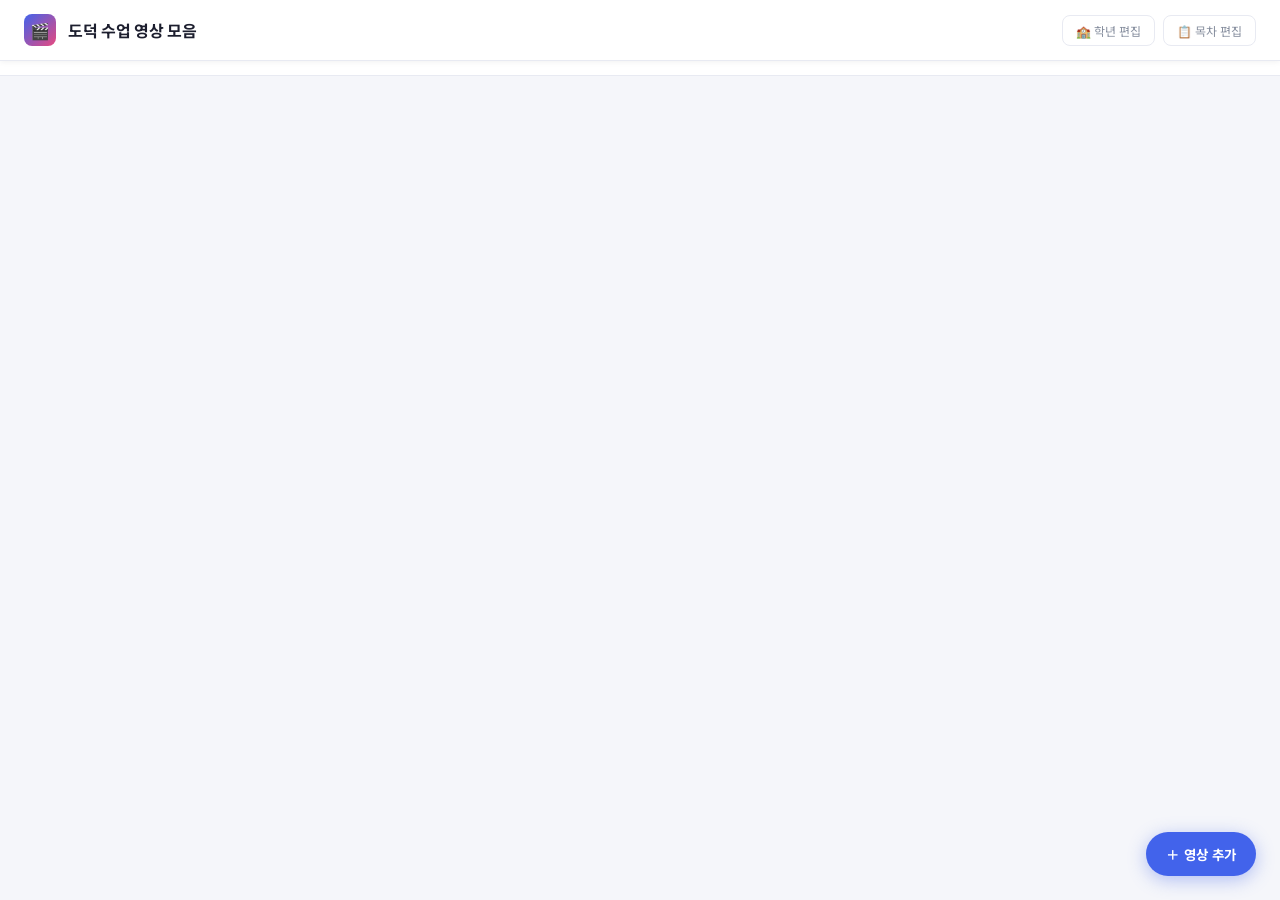
==== index.html @ fd006d8d "Add files via upload" ====
<!DOCTYPE html>
<html lang="ko">
<head>
<meta charset="UTF-8">
<meta name="viewport" content="width=device-width, initial-scale=1.0">
<title>도덕 수업 영상 모음</title>
<link href="https://fonts.googleapis.com/css2?family=Noto+Sans+KR:wght@400;500;700;900&display=swap" rel="stylesheet">
<style>
:root {
  --bg:#f5f6fa; --surface:#fff; --accent:#4263eb; --accent2:#e64980;
  --text:#1c1e2e; --text-muted:#868e9e; --border:#e8eaf2;
  --shadow-sm:0 1px 6px rgba(0,0,0,.06); --shadow-md:0 4px 20px rgba(0,0,0,.09); --r:12px;
}
*{margin:0;padding:0;box-sizing:border-box;}
body{font-family:'Noto Sans KR',sans-serif;background:var(--bg);color:var(--text);min-height:100vh;}

/* ── 헤더 */
header{background:#fff;border-bottom:1px solid var(--border);padding:14px 24px;position:sticky;top:0;z-index:100;box-shadow:var(--shadow-sm);display:flex;align-items:center;gap:12px;}
.logo{width:32px;height:32px;background:linear-gradient(135deg,var(--accent),var(--accent2));border-radius:8px;display:flex;align-items:center;justify-content:center;font-size:16px;flex-shrink:0;}
header h1{font-size:16px;font-weight:700;letter-spacing:-.3px;}
.header-actions{margin-left:auto;display:flex;gap:8px;}
.hdr-btn{background:none;border:1px solid var(--border);border-radius:8px;padding:6px 13px;font-size:12px;color:var(--text-muted);cursor:pointer;font-family:inherit;transition:all .15s;display:flex;align-items:center;gap:5px;}
.hdr-btn:hover{border-color:var(--accent);color:var(--accent);}

/* ── 학년 탭 */
.grade-tabs{background:#fff;border-bottom:1px solid var(--border);padding:14px 24px 0;display:flex;gap:4px;overflow-x:auto;}
.grade-tab{padding:8px 18px;border-radius:8px 8px 0 0;border:1px solid transparent;border-bottom:none;background:transparent;color:var(--text-muted);font-size:13px;font-weight:500;cursor:pointer;font-family:inherit;transition:all .15s;white-space:nowrap;position:relative;bottom:-1px;flex-shrink:0;}
.grade-tab:hover{color:var(--text);background:var(--bg);}
.grade-tab.active{background:var(--bg);border-color:var(--border);color:var(--accent);font-weight:700;}

/* ── 본문 */
main{padding:24px;max-width:1280px;margin:0 auto;}

/* ── 대단원 */
.major-section{margin-bottom:12px;}
.major-header{display:flex;align-items:center;gap:10px;padding:12px 16px;background:#fff;border:1px solid var(--border);border-radius:var(--r);cursor:pointer;user-select:none;transition:box-shadow .15s;}
.major-header:hover{box-shadow:var(--shadow-sm);}
.major-section.open .major-header{border-radius:var(--r) var(--r) 0 0;border-bottom-color:transparent;}
.major-badge{font-size:11px;font-weight:900;padding:3px 10px;border-radius:20px;letter-spacing:.5px;flex-shrink:0;}
.major-title{font-size:15px;font-weight:700;}
.major-count{font-size:11px;color:var(--text-muted);margin-left:auto;flex-shrink:0;}
.major-chevron{font-size:13px;color:var(--text-muted);transition:transform .22s;margin-left:6px;flex-shrink:0;}
.major-section.open .major-chevron{transform:rotate(180deg);}
.major-body{display:none;padding:16px;background:#fff;border:1px solid var(--border);border-top:none;border-radius:0 0 var(--r) var(--r);margin-bottom:28px;}
.major-section.open .major-body{display:block;}
.m0{background:#eef1ff;color:#4263eb;} .m1{background:#fff0f6;color:#c2255c;}
.m2{background:#fff3e0;color:#d4651a;} .m3{background:#ebfbee;color:#2b8a3e;}
.m4{background:#f3e8ff;color:#7048e8;}

/* ── 중단원 */
.minor-section{margin-bottom:22px;padding-left:4px;}
.minor-header{display:flex;align-items:center;gap:8px;margin-bottom:12px;}
.minor-label{font-size:11px;font-weight:700;padding:2px 9px;border-radius:12px;background:var(--bg);border:1px solid var(--border);color:var(--text-muted);flex-shrink:0;}
.minor-title{font-size:14px;font-weight:600;}
.minor-count{font-size:11px;color:var(--text-muted);margin-left:auto;flex-shrink:0;}

/* ── 영상 카드 */
.video-grid{display:grid;grid-template-columns:repeat(auto-fill,minmax(220px,1fr));gap:12px;padding-left:8px;}
.video-card{background:#fff;border:1px solid var(--border);border-radius:var(--r);overflow:hidden;text-decoration:none;color:inherit;transition:transform .18s,box-shadow .18s;display:block;box-shadow:var(--shadow-sm);position:relative;}
.video-card:hover{transform:translateY(-3px);box-shadow:var(--shadow-md);}
.thumb-wrap{position:relative;padding-top:56.25%;background:#eee;overflow:hidden;}
.thumb-wrap img{position:absolute;top:0;left:0;width:100%;height:100%;object-fit:cover;transition:transform .3s;}
.video-card:hover .thumb-wrap img{transform:scale(1.05);}
.play-btn{position:absolute;top:50%;left:50%;transform:translate(-50%,-50%);width:40px;height:40px;background:rgba(0,0,0,.45);border-radius:50%;display:flex;align-items:center;justify-content:center;opacity:0;transition:opacity .18s;backdrop-filter:blur(2px);}
.play-btn svg{width:16px;height:16px;fill:#fff;margin-left:2px;}
.video-card:hover .play-btn{opacity:1;}
.yt-tag{position:absolute;bottom:6px;right:6px;background:rgba(0,0,0,.6);border-radius:3px;padding:2px 5px;font-size:9px;font-weight:700;color:#ff4444;}
.dur-tag{position:absolute;bottom:6px;left:6px;background:rgba(0,0,0,.65);border-radius:3px;padding:2px 6px;font-size:10px;font-weight:700;color:#fff;}
.jisike-preview{display:none;margin-top:9px;border-radius:9px;overflow:hidden;border:1px solid var(--border);}
.jisike-preview.show{display:block;}
.jisike-mock{background:linear-gradient(135deg,#1a3a6b,#2e6db4);color:#fff;font-size:18px;font-weight:900;text-align:center;padding:28px;letter-spacing:1px;}
.jisike-thumb-inner{position:absolute;inset:0;display:flex;flex-direction:column;align-items:center;justify-content:center;gap:6px;}
.jisike-thumb-inner .ji-logo{font-size:18px;font-weight:900;color:#fff;letter-spacing:1px;}
.jisike-thumb-inner .ji-sub{font-size:11px;color:rgba(255,255,255,.7);}
.jisike-badge{position:absolute;bottom:6px;right:6px;background:rgba(26,58,107,.85);border-radius:3px;padding:2px 6px;font-size:9px;font-weight:700;color:#7eb8ff;}
.card-del{position:absolute;top:7px;left:7px;width:26px;height:26px;background:rgba(0,0,0,.55);border:none;border-radius:50%;color:#fff;font-size:16px;line-height:1;cursor:pointer;display:flex;align-items:center;justify-content:center;opacity:0;transition:opacity .18s;z-index:10;}
.video-card:hover .card-del{opacity:1;}
.card-del:hover{background:rgba(210,30,45,.85);}
.card-inner{display:block;text-decoration:none;color:inherit;}
.card-info{padding:11px 12px;}
.card-title{font-size:12.5px;font-weight:500;line-height:1.5;color:var(--text);display:-webkit-box;-webkit-line-clamp:2;-webkit-box-orient:vertical;overflow:hidden;}
.card-sub{margin-top:5px;font-size:10.5px;color:var(--text-muted);}

/* ── 빈 상태 */
.no-video{padding:14px 0 4px 8px;font-size:12.5px;color:var(--text-muted);}
.empty-grade{text-align:center;padding:60px 20px;color:var(--text-muted);}
.empty-grade .ei{font-size:40px;margin-bottom:10px;}

/* ── FAB */
.fab{position:fixed;bottom:24px;right:24px;z-index:200;}
.fab-btn{background:var(--accent);color:#fff;border:none;border-radius:50px;padding:12px 20px;font-size:13.5px;font-weight:700;cursor:pointer;box-shadow:0 4px 18px rgba(66,99,235,.38);transition:transform .18s,box-shadow .18s;font-family:inherit;display:flex;align-items:center;gap:6px;}
.fab-btn:hover{transform:translateY(-2px);box-shadow:0 7px 26px rgba(66,99,235,.46);}

/* ── 모달 공통 */
.backdrop{display:none;position:fixed;inset:0;background:rgba(0,0,0,.38);z-index:400;backdrop-filter:blur(3px);align-items:flex-end;justify-content:center;}
.backdrop.open{display:flex;}
.sheet{background:#fff;border-radius:18px 18px 0 0;padding:18px 20px 34px;width:100%;max-width:540px;animation:up .24s ease;max-height:92vh;overflow-y:auto;}
@keyframes up{from{transform:translateY(50px);opacity:0}to{transform:translateY(0);opacity:1}}
.drag-handle{width:34px;height:4px;background:#dde1ef;border-radius:2px;margin:0 auto 16px;}
.sheet h2{font-size:15px;font-weight:700;margin-bottom:14px;}
.field-label{display:block;font-size:10.5px;font-weight:700;color:var(--text-muted);letter-spacing:.4px;text-transform:uppercase;margin-top:12px;margin-bottom:4px;}
.field{width:100%;background:var(--bg);border:1px solid var(--border);border-radius:9px;color:var(--text);padding:10px 12px;font-size:13.5px;font-family:inherit;outline:none;transition:border-color .15s;}
.field:focus{border-color:var(--accent);}
.field::placeholder{color:#c4c8d8;}
.thumb-preview{display:none;margin-top:9px;border-radius:9px;overflow:hidden;border:1px solid var(--border);}
.thumb-preview.show{display:block;}
.thumb-preview img{width:100%;display:block;}
.thumb-preview-label{padding:7px 11px;font-size:11px;color:var(--text-muted);background:var(--bg);}
.btn-row{display:flex;gap:8px;margin-top:16px;}
.btn-ok{flex:1;background:var(--accent);color:#fff;border:none;border-radius:9px;padding:11px;font-size:13.5px;font-weight:700;cursor:pointer;font-family:inherit;transition:opacity .15s;}
.btn-ok:hover{opacity:.85;}
.btn-ok:disabled{opacity:.5;cursor:not-allowed;}
.btn-cancel{background:var(--bg);border:1px solid var(--border);color:var(--text-muted);border-radius:9px;padding:11px 16px;font-size:13.5px;cursor:pointer;font-family:inherit;}

/* ── 목차 편집 */
.toc-grade-tabs{display:flex;gap:6px;margin-bottom:14px;flex-wrap:wrap;}
.toc-gtab{padding:5px 13px;border-radius:20px;border:1px solid var(--border);background:transparent;font-size:12px;cursor:pointer;font-family:inherit;color:var(--text-muted);transition:all .15s;}
.toc-gtab.active{background:var(--accent);color:#fff;border-color:var(--accent);}
.toc-major-block{margin-bottom:14px;background:var(--bg);border:1px solid var(--border);border-radius:10px;overflow:hidden;}
.toc-major-row{display:flex;align-items:center;gap:8px;padding:10px 12px;border-bottom:1px solid var(--border);background:#fff;}
.toc-major-num{font-size:11px;font-weight:700;color:var(--text-muted);min-width:28px;}
.toc-major-input{flex:1;background:transparent;border:none;font-size:13.5px;font-family:inherit;color:var(--text);outline:none;font-weight:600;}
.toc-major-input::placeholder{color:#c4c8d8;}
.toc-del-btn{background:none;border:none;color:#ccc;font-size:18px;cursor:pointer;padding:0 2px;line-height:1;}
.toc-del-btn:hover{color:var(--accent2);}
.toc-minor-list{padding:8px 10px;display:flex;flex-direction:column;gap:6px;}
.toc-minor-row{display:flex;align-items:center;gap:6px;background:#fff;border:1px solid var(--border);border-radius:8px;padding:8px 10px;}
.toc-minor-num{font-size:10.5px;font-weight:700;color:var(--text-muted);min-width:32px;}
.toc-minor-input{flex:1;background:transparent;border:none;font-size:12.5px;font-family:inherit;color:var(--text);outline:none;}
.toc-minor-input::placeholder{color:#c4c8d8;}
.toc-add-minor{width:100%;background:none;border:1px dashed var(--border);border-radius:8px;padding:7px;font-size:12px;color:var(--text-muted);cursor:pointer;font-family:inherit;transition:all .15s;}
.toc-add-minor:hover{border-color:var(--accent);color:var(--accent);}
.toc-add-major{width:100%;background:none;border:1px dashed var(--border);border-radius:10px;padding:10px;font-size:13px;color:var(--text-muted);cursor:pointer;font-family:inherit;transition:all .15s;margin-bottom:14px;}
.toc-add-major:hover{border-color:var(--accent);color:var(--accent);}

/* ── 학년 편집 */
.grade-list{display:flex;flex-direction:column;gap:7px;margin-bottom:12px;}
.grade-item{display:flex;align-items:center;gap:8px;background:var(--bg);border:1px solid var(--border);border-radius:9px;padding:10px 12px;}
.grade-item input{flex:1;background:transparent;border:none;font-size:13.5px;font-family:inherit;color:var(--text);outline:none;}
.grade-item input::placeholder{color:#c4c8d8;}
.grade-add-btn{width:100%;background:none;border:1px dashed var(--border);border-radius:9px;padding:10px;font-size:13px;color:var(--text-muted);cursor:pointer;font-family:inherit;transition:all .15s;}
.grade-add-btn:hover{border-color:var(--accent);color:var(--accent);}

@media(max-width:600px){
  main{padding:16px;} header{padding:12px 16px;} .grade-tabs{padding:12px 16px 0;}
  .video-grid{grid-template-columns:repeat(auto-fill,minmax(160px,1fr));gap:10px;}
}
</style>
</head>
<body>

<header>
  <div class="logo">🎬</div>
  <h1>도덕 수업 영상 모음</h1>
  <div class="header-actions">
    <button class="hdr-btn" onclick="openGradeEdit()">🏫 학년 편집</button>
    <button class="hdr-btn" onclick="openToc()">📋 목차 편집</button>
  </div>
</header>

<div class="grade-tabs" id="gradeTabs"></div>
<main id="mainArea"></main>

<div class="fab">
  <button class="fab-btn" onclick="openAddVideo()">＋ 영상 추가</button>
</div>

<!-- 영상 추가 모달 -->
<div class="backdrop" id="addModal" onclick="bdClick(event,'addModal')">
  <div class="sheet">
    <div class="drag-handle"></div>
    <h2>🎬 영상 추가하기</h2>
    <label class="field-label">영상 URL (YouTube 또는 지식채널e)</label>
    <input class="field" id="urlInput" placeholder="https://youtu.be/... 또는 https://jisike.ebs.co.kr/..." oninput="onUrlInput(this.value)">
    <div class="thumb-preview" id="thumbPreview">
      <img id="thumbImg" src="" alt="">
      <div class="thumb-preview-label">썸네일 미리보기</div>
    </div>
    <div class="jisike-preview" id="jisikePreview">
      <div class="jisike-mock">📺 지식채널e</div>
      <div class="thumb-preview-label">지식채널e 링크로 연결됩니다</div>
    </div>
    <label class="field-label">학년</label>
    <select class="field" id="gradeSelect" onchange="onGradeSelectChange()"></select>
    <label class="field-label">대단원</label>
    <select class="field" id="majorSelect" onchange="onMajorSelectChange()"></select>
    <label class="field-label">중단원</label>
    <select class="field" id="minorSelect"></select>
    <label class="field-label">영상 제목 (비워두면 자동)</label>
    <input class="field" id="titleInput" placeholder="직접 입력하거나 비워두세요">
    <label class="field-label">영상 길이 (예: 3:25 또는 12:08)</label>
    <input class="field" id="durationInput" placeholder="mm:ss 형식으로 입력">
    <div class="btn-row">
      <button class="btn-cancel" onclick="closeModal('addModal')">취소</button>
      <button class="btn-ok" id="saveVideoBtn" onclick="doAddVideo()">저장하기 💾</button>
    </div>
  </div>
</div>

<!-- 목차 편집 모달 -->
<div class="backdrop" id="tocModal" onclick="bdClick(event,'tocModal')">
  <div class="sheet">
    <div class="drag-handle"></div>
    <h2>📋 목차 편집</h2>
    <p style="font-size:12px;color:var(--text-muted);margin-bottom:14px;">대단원·중단원 이름을 수정하고 추가·삭제할 수 있어요.</p>
    <div class="toc-grade-tabs" id="tocGradeTabs"></div>
    <button class="toc-add-major" onclick="addMajor()">＋ 대단원 추가</button>
    <div id="tocBody"></div>
    <div class="btn-row">
      <button class="btn-cancel" onclick="closeModal('tocModal')">취소</button>
      <button class="btn-ok" onclick="saveToc()">저장하기 ✅</button>
    </div>
  </div>
</div>

<!-- 학년 편집 모달 -->
<div class="backdrop" id="gradeModal" onclick="bdClick(event,'gradeModal')">
  <div class="sheet">
    <div class="drag-handle"></div>
    <h2>🏫 학년 편집</h2>
    <p style="font-size:12px;color:var(--text-muted);margin-bottom:14px;">학년 이름을 수정하거나 추가·삭제할 수 있어요.</p>
    <div class="grade-list" id="gradeList"></div>
    <button class="grade-add-btn" onclick="addGradeItem()">＋ 학년 추가</button>
    <div class="btn-row">
      <button class="btn-cancel" onclick="closeModal('gradeModal')">취소</button>
      <button class="btn-ok" onclick="saveGrades()">저장하기 ✅</button>
    </div>
  </div>
</div>

<!-- Firebase SDK (module) -->
<script type="module">
import { initializeApp } from 'https://www.gstatic.com/firebasejs/10.12.0/firebase-app.js';
import {
  getFirestore, doc, getDoc, setDoc,
  collection, addDoc, deleteDoc, onSnapshot
} from 'https://www.gstatic.com/firebasejs/10.12.0/firebase-firestore.js';

const app = initializeApp({
  apiKey: "AIzaSyD_DEKiwYD2MvGQxez80llnOGEmkyY2A1Q",
  authDomain: "school-notebook-multi.firebaseapp.com",
  projectId: "school-notebook-multi",
  storageBucket: "school-notebook-multi.firebasestorage.app",
  messagingSenderId: "78709255917",
  appId: "1:78709255917:web:e69cf4da157053ee7a26e4"
});
const db = getFirestore(app);

// ── 상태
let grades = ['중학교 2학년', '중학교 3학년'];
let toc = [
  [ // 중2 비상교육 도덕① 2022개정
    { major:'Ⅰ. 자신과의 관계',       minors:['1. 자아와 도덕적인 삶','2. 도덕적인 사람의 모습','3. 행복과 도덕'] },
    { major:'Ⅱ. 타인과의 관계',       minors:['1. 바람직한 가정의 모습','2. 우정의 소중함','3. 가상공간과 타인 존중'] },
    { major:'Ⅲ. 사회·공동체와의 관계', minors:['1. 인권의 보편성','2. 다양한 문화와 종교의 공존','3. 통일의 의미와 가치'] },
    { major:'Ⅳ. 자연과의 관계',       minors:['1. 생명을 존중하는 삶'] },
  ],
  [ // 중3 미래엔 도덕② 2015개정
    { major:'Ⅰ. 타인과의 관계',          minors:['1. 정보 통신 윤리','2. 평화적 갈등 해결','3. 폭력의 문제'] },
    { major:'Ⅱ. 사회·공동체와의 관계',   minors:['1. 도덕적 시민','2. 사회 정의','3. 북한 이해','4. 통일 윤리 의식'] },
    { major:'Ⅲ. 자연·초월과의 관계',     minors:['1. 자연관','2. 과학과 윤리','3. 삶의 소중함'] },
  ],
];
let videos = [];
let curGrade = 0;
let tocEditGrade = 0;
let tocDraft = [];
let gradesDraft = [];
const BADGE = ['m0','m1','m2','m3','m4'];

// ══ Firestore ══
async function loadConfig() {
  try {
    const snap = await getDoc(doc(db,'moral_videos','config'));
    if (snap.exists()) {
      const d = snap.data();
      if (d.grades?.length) grades = d.grades;
      if (d.toc?.length)    toc    = d.toc;
    } else {
      await saveConfig();
    }
  } catch(e) { console.error('config 로드 실패',e); }
}
async function saveConfig() {
  await setDoc(doc(db,'moral_videos','config'), { grades, toc });
}
function subscribeVideos() {
  onSnapshot(collection(db,'moral_videos_list'), snap => {
    videos = snap.docs.map(d => ({ id:d.id, ...d.data() }));
    renderMain();
  });
}

// ══ 렌더 ══
function renderGradeTabs() {
  document.getElementById('gradeTabs').innerHTML = grades.map((g,i) =>
    `<button class="grade-tab${i===curGrade?' active':''}" onclick="switchGrade(${i},this)">${g}</button>`
  ).join('');
}

function renderMain() {
  const majors = toc[curGrade] || [];
  if (!majors.length) {
    document.getElementById('mainArea').innerHTML =
      `<div class="empty-grade"><div class="ei">📭</div><div>목차가 없어요 — 목차 편집에서 추가해보세요</div></div>`;
    return;
  }
  document.getElementById('mainArea').innerHTML = majors.map((m, mi) => {
    const hasSubs = m.minors?.length > 0;
    const totalVids = videos.filter(v => v.gi===curGrade && v.mi===mi).length;
    let inner = '';
    if (hasSubs) {
      inner = m.minors.map((sName, si) => {
        const vids = videos
          .filter(v => v.gi===curGrade && v.mi===mi && v.si===si)
          .sort((a,b) => (a.durSec||99999) - (b.durSec||99999));
        return `
          <div class="minor-section">
            <div class="minor-header">
              <span class="minor-label">${sName.split('.')[0].trim()}</span>
              <span class="minor-title">${sName.replace(/^\d+\.\s*/,'')}</span>
              <span class="minor-count">영상 ${vids.length}개</span>
            </div>
            <div class="video-grid">
              ${vids.length ? vids.map(v=>cardHtml(v,sName)).join('') : `<div class="no-video">아직 등록된 영상이 없어요</div>`}
            </div>
          </div>`;
      }).join('');
    } else {
      const vids = videos
        .filter(v => v.gi===curGrade && v.mi===mi)
        .sort((a,b) => (a.durSec||99999) - (b.durSec||99999));
      inner = `<div class="video-grid">${vids.length ? vids.map(v=>cardHtml(v,'')).join('') : `<div class="no-video">아직 등록된 영상이 없어요</div>`}</div>`;
    }
    return `
      <div class="major-section" id="major-${curGrade}-${mi}">
        <div class="major-header" onclick="toggleMajor('major-${curGrade}-${mi}')">
          <span class="major-badge ${BADGE[mi%5]}">${roman(mi+1)}</span>
          <span class="major-title">${m.major.replace(/^[Ⅰ-Ⅹ]+\.\s*/,'')}</span>
          <span class="major-count">영상 ${totalVids}개</span>
          <span class="major-chevron">▼</span>
        </div>
        <div class="major-body">${inner}</div>
      </div>`;
  }).join('');
}

function cardHtml(v, subName) {
  const durTag = v.duration ? `<span class="dur-tag">⏱ ${v.duration}</span>` : '';
  const isYt = v.type === 'youtube' || v.videoId;
  const href = isYt ? `https://youtu.be/${v.videoId}` : v.url;
  const thumbContent = isYt
    ? `<img src="https://img.youtube.com/vi/${v.videoId}/mqdefault.jpg" loading="lazy">
       <div class="play-btn"><svg viewBox="0 0 24 24"><path d="M8 5v14l11-7z"/></svg></div>
       <span class="yt-tag">YouTube</span>`
    : `<div class="jisike-thumb-inner">
         <span class="ji-logo">📺 지식채널e</span>
         <span class="ji-sub">클릭하면 EBS로 이동합니다</span>
       </div>
       <span class="jisike-badge">EBS</span>`;
  const wrapStyle = isYt ? '' : ' style="background:linear-gradient(135deg,#1a3a6b,#2e6db4);"';
  return `
    <div class="video-card">
      <button class="card-del" onclick="deleteVideo('${v.id}')" title="삭제">×</button>
      <a class="card-inner" href="${href}" target="_blank">
        <div class="thumb-wrap"${wrapStyle}>
          ${thumbContent}
          ${durTag}
        </div>
        <div class="card-info">
          <div class="card-title">${v.title}</div>
          ${subName ? `<div class="card-sub">${subName}</div>` : ''}
        </div>
      </a>
    </div>`;
}

function roman(n) {
  return ['Ⅰ','Ⅱ','Ⅲ','Ⅳ','Ⅴ','Ⅵ','Ⅶ','Ⅷ','Ⅸ','Ⅹ'][n-1] || n;
}

function toggleMajor(id) {
  document.getElementById(id)?.classList.toggle('open');
}

// ══ 학년 탭 전환 ══
function switchGrade(idx) {
  curGrade = idx;
  document.querySelectorAll('.grade-tab').forEach((t,i)=>t.classList.toggle('active',i===idx));
  renderMain();
}

// ══ 영상 추가 ══
function openAddVideo() {
  document.getElementById('urlInput').value = '';
  document.getElementById('titleInput').value = '';
  document.getElementById('durationInput').value = '';
  document.getElementById('thumbPreview').classList.remove('show');
  document.getElementById('jisikePreview').classList.remove('show');
  fillGradeSelect();
  openModal('addModal');
}
function fillGradeSelect() {
  document.getElementById('gradeSelect').innerHTML = grades.map((g,i)=>`<option value="${i}">${g}</option>`).join('');
  document.getElementById('gradeSelect').value = curGrade;
  fillMajorSelect();
}
function onGradeSelectChange() { fillMajorSelect(); }
function fillMajorSelect() {
  const gi = +document.getElementById('gradeSelect').value;
  document.getElementById('majorSelect').innerHTML = (toc[gi]||[]).map((m,i)=>`<option value="${i}">${m.major}</option>`).join('');
  fillMinorSelect();
}
function onMajorSelectChange() { fillMinorSelect(); }
function fillMinorSelect() {
  const gi = +document.getElementById('gradeSelect').value;
  const mi = +document.getElementById('majorSelect').value;
  const subs = toc[gi]?.[mi]?.minors || [];
  document.getElementById('minorSelect').innerHTML = subs.length
    ? subs.map((s,i)=>`<option value="${i}">${s}</option>`).join('')
    : '<option value="0">해당 없음</option>';
}
function onUrlInput(val) {
  const url = val.trim();
  const ytId = extractYoutubeId(url);
  const isEbs = url.includes('ebs.co.kr');
  const thumbBox  = document.getElementById('thumbPreview');
  const jisikeBox = document.getElementById('jisikePreview');
  if (ytId) {
    document.getElementById('thumbImg').src = `https://img.youtube.com/vi/${ytId}/mqdefault.jpg`;
    thumbBox.classList.add('show'); jisikeBox.classList.remove('show');
  } else if (isEbs) {
    thumbBox.classList.remove('show'); jisikeBox.classList.add('show');
  } else {
    thumbBox.classList.remove('show'); jisikeBox.classList.remove('show');
  }
}
function extractYoutubeId(url) {
  for (const p of [/youtu\.be\/([^?&\s]+)/,/[?&]v=([^&\s]+)/,/shorts\/([^?/\s]+)/]) {
    const m=url.match(p); if(m) return m[1];
  }
  return null;
}
async function doAddVideo() {
  const url = document.getElementById('urlInput').value.trim();
  if (!url) { alert('URL을 입력해주세요.'); return; }
  const ytId = extractYoutubeId(url);
  const type = ytId ? 'youtube' : 'external';
  const gi = +document.getElementById('gradeSelect').value;
  const mi = +document.getElementById('majorSelect').value;
  const si = +document.getElementById('minorSelect').value;
  const title = document.getElementById('titleInput').value.trim() || '제목 없음';
  const duration = document.getElementById('durationInput').value.trim();
  const durSec = parseDuration(duration);
  const btn = document.getElementById('saveVideoBtn');
  btn.textContent='저장 중...'; btn.disabled=true;
  try {
    const data = { gi, mi, si, type, url, title, duration, durSec };
    if (ytId) data.videoId = ytId;
    await addDoc(collection(db,'moral_videos_list'), data);
    closeModal('addModal');
    curGrade = gi;
    renderGradeTabs();
  } catch(e) { alert('저장 실패: '+e.message); }
  finally { btn.textContent='저장하기 💾'; btn.disabled=false; }
}

// mm:ss 또는 h:mm:ss → 초
function parseDuration(str) {
  if (!str) return 99999; // 시간 없으면 맨 뒤로
  const parts = str.split(':').map(Number);
  if (parts.length === 2) return parts[0]*60 + parts[1];
  if (parts.length === 3) return parts[0]*3600 + parts[1]*60 + parts[2];
  return 99999;
}
async function deleteVideo(id) {
  const v = videos.find(v=>v.id===id);
  if (!v || !confirm(`"${v.title}" 영상을 삭제할까요?`)) return;
  try { await deleteDoc(doc(db,'moral_videos_list',id)); }
  catch(e) { alert('삭제 실패: '+e.message); }
}

// ══ 목차 편집 ══
function openToc() {
  tocDraft = toc.map(g=>g.map(m=>({ major:m.major, minors:[...m.minors] })));
  tocEditGrade = 0;
  renderTocGradeTabs();
  renderTocBody();
  openModal('tocModal');
}
function renderTocGradeTabs() {
  document.getElementById('tocGradeTabs').innerHTML = grades.map((g,i)=>
    `<button class="toc-gtab${i===tocEditGrade?' active':''}" onclick="switchTocGrade(${i},this)">${g}</button>`
  ).join('');
}
function switchTocGrade(idx, el) {
  saveTocInputs();
  tocEditGrade = idx;
  document.querySelectorAll('.toc-gtab').forEach(t=>t.classList.remove('active'));
  el.classList.add('active');
  renderTocBody();
}
function saveTocInputs() {
  const blocks = document.querySelectorAll('.toc-major-block');
  tocDraft[tocEditGrade] = Array.from(blocks).map(block => ({
    major: block.querySelector('.toc-major-input').value.trim(),
    minors: Array.from(block.querySelectorAll('.toc-minor-input')).map(i=>i.value.trim()).filter(Boolean)
  }));
}
function renderTocBody() {
  const g = tocDraft[tocEditGrade] || [];
  document.getElementById('tocBody').innerHTML = g.map((m,mi) => `
    <div class="toc-major-block" data-mi="${mi}">
      <div class="toc-major-row">
        <span class="toc-major-num">${roman(mi+1)}</span>
        <input class="toc-major-input" value="${m.major}" placeholder="대단원 이름">
        <button class="toc-del-btn" onclick="delMajor(${mi})">×</button>
      </div>
      <div class="toc-minor-list">
        ${m.minors.map((s,si)=>`
          <div class="toc-minor-row">
            <span class="toc-minor-num">${si+1}</span>
            <input class="toc-minor-input" value="${s}" placeholder="중단원 이름">
            <button class="toc-del-btn" onclick="delMinor(${mi},${si})">×</button>
          </div>`).join('')}
        <button class="toc-add-minor" onclick="addMinor(${mi})">＋ 중단원 추가</button>
      </div>
    </div>`).join('');
}
function addMajor() {
  saveTocInputs();
  if (!tocDraft[tocEditGrade]) tocDraft[tocEditGrade]=[];
  tocDraft[tocEditGrade].push({ major:'', minors:[] });
  renderTocBody();
  const ins = document.querySelectorAll('.toc-major-input');
  if (ins.length) ins[ins.length-1].focus();
}
function delMajor(mi) { saveTocInputs(); tocDraft[tocEditGrade].splice(mi,1); renderTocBody(); }
function addMinor(mi) {
  saveTocInputs();
  tocDraft[tocEditGrade][mi].minors.push('');
  renderTocBody();
  const rows = document.querySelectorAll(`.toc-major-block[data-mi="${mi}"] .toc-minor-input`);
  if (rows.length) rows[rows.length-1].focus();
}
function delMinor(mi,si) { saveTocInputs(); tocDraft[tocEditGrade][mi].minors.splice(si,1); renderTocBody(); }
async function saveToc() {
  saveTocInputs();
  toc = tocDraft.map(g=>g.filter(m=>m.major).map(m=>({ major:m.major, minors:m.minors.filter(s=>s) })));
  closeModal('tocModal');
  try { await saveConfig(); } catch(e) { console.error(e); }
  fillMajorSelect();
  renderMain();
}

// ══ 학년 편집 ══
function openGradeEdit() {
  gradesDraft = [...grades];
  renderGradeList();
  openModal('gradeModal');
}
function renderGradeList() {
  document.getElementById('gradeList').innerHTML = gradesDraft.map((g,i)=>`
    <div class="grade-item">
      <input value="${g}" placeholder="학년 이름 (예: 중학교 2학년)">
      <button class="toc-del-btn" onclick="delGradeItem(${i})">×</button>
    </div>`).join('');
}
function addGradeItem() {
  saveGradeInputs();
  gradesDraft.push('');
  renderGradeList();
  const ins = document.querySelectorAll('#gradeList input');
  if (ins.length) ins[ins.length-1].focus();
}
function delGradeItem(i) { saveGradeInputs(); gradesDraft.splice(i,1); renderGradeList(); }
function saveGradeInputs() {
  gradesDraft = Array.from(document.querySelectorAll('#gradeList input')).map(i=>i.value.trim());
}
async function saveGrades() {
  saveGradeInputs();
  const filtered = gradesDraft.filter(g=>g);
  if (!filtered.length) { alert('학년이 최소 1개 있어야 해요.'); return; }
  while (toc.length < filtered.length) toc.push([]);
  grades = filtered;
  if (curGrade >= grades.length) curGrade = 0;
  closeModal('gradeModal');
  try { await saveConfig(); } catch(e) { console.error(e); }
  renderGradeTabs();
  renderMain();
}

// ══ 모달 공통 ══
function openModal(id)  { document.getElementById(id).classList.add('open'); }
function closeModal(id) { document.getElementById(id).classList.remove('open'); }
function bdClick(e, id) { if (e.target.id===id) closeModal(id); }

// ══ 전역 노출 (onclick에서 호출 가능하도록) ══
window.toggleMajor       = toggleMajor;
window.switchGrade       = switchGrade;
window.openAddVideo      = openAddVideo;
window.onUrlInput        = onUrlInput;
window.onGradeSelectChange = onGradeSelectChange;
window.onMajorSelectChange = onMajorSelectChange;
window.doAddVideo        = doAddVideo;
window.deleteVideo       = deleteVideo;
window.openToc           = openToc;
window.switchTocGrade    = switchTocGrade;
window.addMajor          = addMajor;
window.delMajor          = delMajor;
window.addMinor          = addMinor;
window.delMinor          = delMinor;
window.saveToc           = saveToc;
window.openGradeEdit     = openGradeEdit;
window.addGradeItem      = addGradeItem;
window.delGradeItem      = delGradeItem;
window.saveGrades        = saveGrades;
window.openModal         = openModal;
window.closeModal        = closeModal;
window.bdClick           = bdClick;

// ══ 초기화 ══
async function init() {
  document.getElementById('mainArea').innerHTML =
    `<div class="empty-grade"><div class="ei">⏳</div><div>불러오는 중...</div></div>`;
  await loadConfig();
  renderGradeTabs();
  fillGradeSelect();
  subscribeVideos();
}
init();
</script>
</body>
</html>
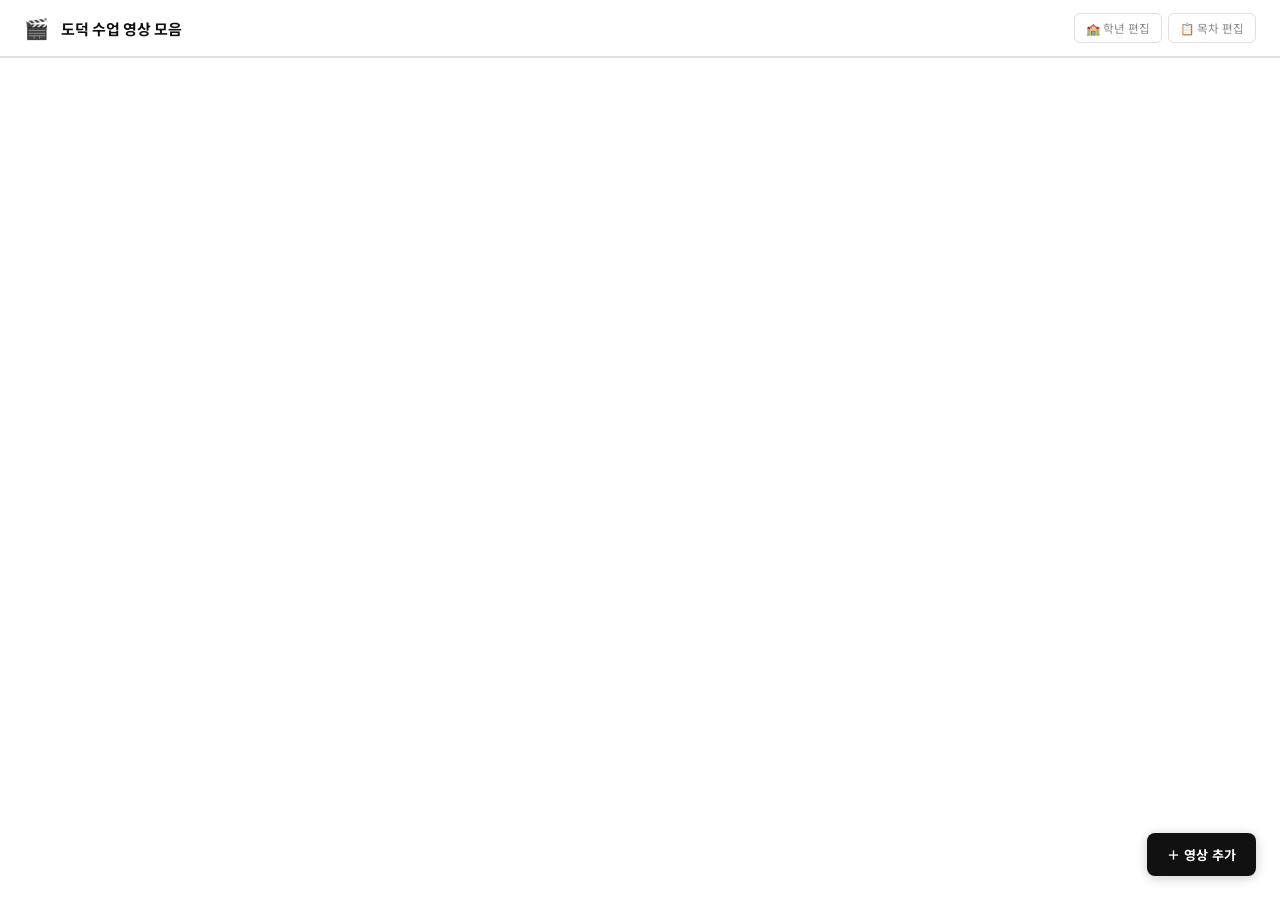
==== commit cc2abeea: "Add files via upload" ====
--- a/index.html
+++ b/index.html
@@ -6,144 +6,158 @@
 <title>도덕 수업 영상 모음</title>
 <link href="https://fonts.googleapis.com/css2?family=Noto+Sans+KR:wght@400;500;700;900&display=swap" rel="stylesheet">
 <style>
-:root {
-  --bg:#f5f6fa; --surface:#fff; --accent:#4263eb; --accent2:#e64980;
-  --text:#1c1e2e; --text-muted:#868e9e; --border:#e8eaf2;
-  --shadow-sm:0 1px 6px rgba(0,0,0,.06); --shadow-md:0 4px 20px rgba(0,0,0,.09); --r:12px;
+:root{
+  --bg:#fff; --bg2:#f7f7f7; --text:#111; --text-muted:#888;
+  --border:#e0e0e0; --border-dark:#222;
+  --shadow:0 1px 4px rgba(0,0,0,.08); --shadow-md:0 4px 16px rgba(0,0,0,.12); --r:10px;
 }
 *{margin:0;padding:0;box-sizing:border-box;}
 body{font-family:'Noto Sans KR',sans-serif;background:var(--bg);color:var(--text);min-height:100vh;}
 
 /* ── 헤더 */
-header{background:#fff;border-bottom:1px solid var(--border);padding:14px 24px;position:sticky;top:0;z-index:100;box-shadow:var(--shadow-sm);display:flex;align-items:center;gap:12px;}
-.logo{width:32px;height:32px;background:linear-gradient(135deg,var(--accent),var(--accent2));border-radius:8px;display:flex;align-items:center;justify-content:center;font-size:16px;flex-shrink:0;}
-header h1{font-size:16px;font-weight:700;letter-spacing:-.3px;}
-.header-actions{margin-left:auto;display:flex;gap:8px;}
-.hdr-btn{background:none;border:1px solid var(--border);border-radius:8px;padding:6px 13px;font-size:12px;color:var(--text-muted);cursor:pointer;font-family:inherit;transition:all .15s;display:flex;align-items:center;gap:5px;}
-.hdr-btn:hover{border-color:var(--accent);color:var(--accent);}
+header{background:#fff;border-bottom:1px solid var(--border);padding:13px 24px;position:sticky;top:0;z-index:100;display:flex;align-items:center;gap:12px;}
+.logo{font-size:20px;flex-shrink:0;line-height:1;}
+header h1{font-size:15px;font-weight:700;letter-spacing:-.3px;}
+.header-actions{margin-left:auto;display:flex;gap:6px;}
+.hdr-btn{background:none;border:1px solid var(--border);border-radius:6px;padding:6px 11px;font-size:11.5px;color:var(--text-muted);cursor:pointer;font-family:inherit;transition:all .15s;white-space:nowrap;}
+.hdr-btn:hover{border-color:var(--text);color:var(--text);}
+/* 폰에서 텍스트 숨기고 이모지만 */
+.hdr-btn .btn-text{display:inline;}
 
 /* ── 학년 탭 */
-.grade-tabs{background:#fff;border-bottom:1px solid var(--border);padding:14px 24px 0;display:flex;gap:4px;overflow-x:auto;}
-.grade-tab{padding:8px 18px;border-radius:8px 8px 0 0;border:1px solid transparent;border-bottom:none;background:transparent;color:var(--text-muted);font-size:13px;font-weight:500;cursor:pointer;font-family:inherit;transition:all .15s;white-space:nowrap;position:relative;bottom:-1px;flex-shrink:0;}
-.grade-tab:hover{color:var(--text);background:var(--bg);}
-.grade-tab.active{background:var(--bg);border-color:var(--border);color:var(--accent);font-weight:700;}
+.grade-tabs{background:#fff;border-bottom:1px solid var(--border);padding:0 24px;display:flex;gap:0;overflow-x:auto;}
+.grade-tab{padding:11px 18px;border:none;border-bottom:2px solid transparent;background:transparent;color:var(--text-muted);font-size:13px;font-weight:500;cursor:pointer;font-family:inherit;transition:all .15s;white-space:nowrap;flex-shrink:0;}
+.grade-tab:hover{color:var(--text);}
+.grade-tab.active{color:var(--text);font-weight:700;border-bottom-color:var(--text);}
 
 /* ── 본문 */
-main{padding:24px;max-width:1280px;margin:0 auto;}
+main{padding:20px 24px;max-width:1280px;margin:0 auto;}
 
 /* ── 대단원 */
-.major-section{margin-bottom:12px;}
-.major-header{display:flex;align-items:center;gap:10px;padding:12px 16px;background:#fff;border:1px solid var(--border);border-radius:var(--r);cursor:pointer;user-select:none;transition:box-shadow .15s;}
-.major-header:hover{box-shadow:var(--shadow-sm);}
-.major-section.open .major-header{border-radius:var(--r) var(--r) 0 0;border-bottom-color:transparent;}
-.major-badge{font-size:11px;font-weight:900;padding:3px 10px;border-radius:20px;letter-spacing:.5px;flex-shrink:0;}
-.major-title{font-size:15px;font-weight:700;}
+.major-section{margin-bottom:8px;}
+.major-header{display:flex;align-items:center;gap:10px;padding:13px 16px;background:#fff;border:1px solid var(--border);border-radius:var(--r);cursor:pointer;user-select:none;transition:background .12s;}
+.major-header:hover{background:var(--bg2);}
+.major-section.open .major-header{border-radius:var(--r) var(--r) 0 0;border-bottom-color:transparent;background:var(--text);color:#fff;}
+.major-section.open .major-title{color:#fff;}
+.major-section.open .major-count{color:rgba(255,255,255,.6);}
+.major-section.open .major-chevron{color:rgba(255,255,255,.7);}
+.major-badge{font-size:10px;font-weight:900;padding:2px 8px;border-radius:4px;letter-spacing:.5px;flex-shrink:0;background:var(--text);color:#fff;}
+.major-section.open .major-badge{background:#fff;color:var(--text);}
+.major-title{font-size:14px;font-weight:700;}
 .major-count{font-size:11px;color:var(--text-muted);margin-left:auto;flex-shrink:0;}
-.major-chevron{font-size:13px;color:var(--text-muted);transition:transform .22s;margin-left:6px;flex-shrink:0;}
+.major-chevron{font-size:11px;color:var(--text-muted);transition:transform .2s;margin-left:4px;flex-shrink:0;}
 .major-section.open .major-chevron{transform:rotate(180deg);}
-.major-body{display:none;padding:16px;background:#fff;border:1px solid var(--border);border-top:none;border-radius:0 0 var(--r) var(--r);margin-bottom:28px;}
+.major-body{display:none;padding:16px;background:#fff;border:1px solid var(--border);border-top:none;border-radius:0 0 var(--r) var(--r);margin-bottom:20px;}
 .major-section.open .major-body{display:block;}
-.m0{background:#eef1ff;color:#4263eb;} .m1{background:#fff0f6;color:#c2255c;}
-.m2{background:#fff3e0;color:#d4651a;} .m3{background:#ebfbee;color:#2b8a3e;}
-.m4{background:#f3e8ff;color:#7048e8;}
 
 /* ── 중단원 */
-.minor-section{margin-bottom:22px;padding-left:4px;}
-.minor-header{display:flex;align-items:center;gap:8px;margin-bottom:12px;}
-.minor-label{font-size:11px;font-weight:700;padding:2px 9px;border-radius:12px;background:var(--bg);border:1px solid var(--border);color:var(--text-muted);flex-shrink:0;}
-.minor-title{font-size:14px;font-weight:600;}
+.minor-section{margin-bottom:20px;}
+.minor-section:last-child{margin-bottom:0;}
+.minor-header{display:flex;align-items:center;gap:8px;margin-bottom:10px;padding-bottom:8px;border-bottom:1px solid var(--border);}
+.minor-num{font-size:11px;font-weight:700;color:var(--text-muted);min-width:18px;}
+.minor-title{font-size:13px;font-weight:600;color:var(--text);}
 .minor-count{font-size:11px;color:var(--text-muted);margin-left:auto;flex-shrink:0;}
 
 /* ── 영상 카드 */
-.video-grid{display:grid;grid-template-columns:repeat(auto-fill,minmax(220px,1fr));gap:12px;padding-left:8px;}
-.video-card{background:#fff;border:1px solid var(--border);border-radius:var(--r);overflow:hidden;text-decoration:none;color:inherit;transition:transform .18s,box-shadow .18s;display:block;box-shadow:var(--shadow-sm);position:relative;}
-.video-card:hover{transform:translateY(-3px);box-shadow:var(--shadow-md);}
+.video-grid{display:grid;grid-template-columns:repeat(auto-fill,minmax(200px,1fr));gap:10px;}
+.video-card{background:#fff;border:1px solid var(--border);border-radius:var(--r);overflow:hidden;transition:box-shadow .15s;display:block;box-shadow:var(--shadow);position:relative;}
+.video-card:hover{box-shadow:var(--shadow-md);}
 .thumb-wrap{position:relative;padding-top:56.25%;background:#eee;overflow:hidden;}
-.thumb-wrap img{position:absolute;top:0;left:0;width:100%;height:100%;object-fit:cover;transition:transform .3s;}
-.video-card:hover .thumb-wrap img{transform:scale(1.05);}
-.play-btn{position:absolute;top:50%;left:50%;transform:translate(-50%,-50%);width:40px;height:40px;background:rgba(0,0,0,.45);border-radius:50%;display:flex;align-items:center;justify-content:center;opacity:0;transition:opacity .18s;backdrop-filter:blur(2px);}
-.play-btn svg{width:16px;height:16px;fill:#fff;margin-left:2px;}
+.thumb-wrap img{position:absolute;top:0;left:0;width:100%;height:100%;object-fit:cover;transition:transform .25s;}
+.video-card:hover .thumb-wrap img{transform:scale(1.03);}
+.play-btn{position:absolute;top:50%;left:50%;transform:translate(-50%,-50%);width:36px;height:36px;background:rgba(0,0,0,.5);border-radius:50%;display:flex;align-items:center;justify-content:center;opacity:0;transition:opacity .15s;}
+.play-btn svg{width:14px;height:14px;fill:#fff;margin-left:2px;}
 .video-card:hover .play-btn{opacity:1;}
-.yt-tag{position:absolute;bottom:6px;right:6px;background:rgba(0,0,0,.6);border-radius:3px;padding:2px 5px;font-size:9px;font-weight:700;color:#ff4444;}
-.dur-tag{position:absolute;bottom:6px;left:6px;background:rgba(0,0,0,.65);border-radius:3px;padding:2px 6px;font-size:10px;font-weight:700;color:#fff;}
+.yt-tag{position:absolute;bottom:5px;right:5px;background:rgba(0,0,0,.7);border-radius:3px;padding:1px 5px;font-size:9px;font-weight:700;color:#fff;}
+.dur-tag{position:absolute;bottom:5px;left:5px;background:rgba(0,0,0,.7);border-radius:3px;padding:1px 6px;font-size:10px;font-weight:700;color:#fff;}
+/* 지식채널e */
 .jisike-preview{display:none;margin-top:9px;border-radius:9px;overflow:hidden;border:1px solid var(--border);}
 .jisike-preview.show{display:block;}
-.jisike-mock{background:linear-gradient(135deg,#1a3a6b,#2e6db4);color:#fff;font-size:18px;font-weight:900;text-align:center;padding:28px;letter-spacing:1px;}
-.jisike-thumb-inner{position:absolute;inset:0;display:flex;flex-direction:column;align-items:center;justify-content:center;gap:6px;}
-.jisike-thumb-inner .ji-logo{font-size:18px;font-weight:900;color:#fff;letter-spacing:1px;}
-.jisike-thumb-inner .ji-sub{font-size:11px;color:rgba(255,255,255,.7);}
-.jisike-badge{position:absolute;bottom:6px;right:6px;background:rgba(26,58,107,.85);border-radius:3px;padding:2px 6px;font-size:9px;font-weight:700;color:#7eb8ff;}
-.card-del{position:absolute;top:7px;left:7px;width:26px;height:26px;background:rgba(0,0,0,.55);border:none;border-radius:50%;color:#fff;font-size:16px;line-height:1;cursor:pointer;display:flex;align-items:center;justify-content:center;opacity:0;transition:opacity .18s;z-index:10;}
+.jisike-mock{background:#222;color:#fff;font-size:14px;font-weight:700;text-align:center;padding:18px;letter-spacing:.5px;}
+.jisike-thumb-inner{position:absolute;inset:0;display:flex;flex-direction:column;align-items:center;justify-content:center;gap:5px;}
+.jisike-thumb-inner .ji-logo{font-size:15px;font-weight:900;color:#fff;letter-spacing:.5px;}
+.jisike-thumb-inner .ji-sub{font-size:10px;color:rgba(255,255,255,.6);}
+.jisike-badge{position:absolute;bottom:5px;right:5px;background:rgba(0,0,0,.7);border-radius:3px;padding:1px 5px;font-size:9px;font-weight:700;color:#fff;}
+/* 삭제 버튼 */
+.card-del{position:absolute;top:6px;left:6px;width:24px;height:24px;background:rgba(0,0,0,.6);border:none;border-radius:50%;color:#fff;font-size:14px;line-height:1;cursor:pointer;display:flex;align-items:center;justify-content:center;opacity:0;transition:opacity .15s;z-index:10;}
 .video-card:hover .card-del{opacity:1;}
-.card-del:hover{background:rgba(210,30,45,.85);}
+.card-del:hover{background:#111;}
 .card-inner{display:block;text-decoration:none;color:inherit;}
-.card-info{padding:11px 12px;}
-.card-title{font-size:12.5px;font-weight:500;line-height:1.5;color:var(--text);display:-webkit-box;-webkit-line-clamp:2;-webkit-box-orient:vertical;overflow:hidden;}
-.card-sub{margin-top:5px;font-size:10.5px;color:var(--text-muted);}
+.card-info{padding:9px 11px;}
+.card-title{font-size:12px;font-weight:500;line-height:1.5;color:var(--text);display:-webkit-box;-webkit-line-clamp:2;-webkit-box-orient:vertical;overflow:hidden;}
+.card-sub{margin-top:4px;font-size:10.5px;color:var(--text-muted);}
 
 /* ── 빈 상태 */
-.no-video{padding:14px 0 4px 8px;font-size:12.5px;color:var(--text-muted);}
+.no-video{padding:12px 0 4px;font-size:12px;color:var(--text-muted);}
 .empty-grade{text-align:center;padding:60px 20px;color:var(--text-muted);}
-.empty-grade .ei{font-size:40px;margin-bottom:10px;}
+.empty-grade .ei{font-size:36px;margin-bottom:10px;}
 
 /* ── FAB */
 .fab{position:fixed;bottom:24px;right:24px;z-index:200;}
-.fab-btn{background:var(--accent);color:#fff;border:none;border-radius:50px;padding:12px 20px;font-size:13.5px;font-weight:700;cursor:pointer;box-shadow:0 4px 18px rgba(66,99,235,.38);transition:transform .18s,box-shadow .18s;font-family:inherit;display:flex;align-items:center;gap:6px;}
-.fab-btn:hover{transform:translateY(-2px);box-shadow:0 7px 26px rgba(66,99,235,.46);}
+.fab-btn{background:var(--text);color:#fff;border:none;border-radius:8px;padding:12px 20px;font-size:13px;font-weight:700;cursor:pointer;box-shadow:0 2px 12px rgba(0,0,0,.2);transition:opacity .15s;font-family:inherit;display:flex;align-items:center;gap:6px;}
+.fab-btn:hover{opacity:.85;}
 
 /* ── 모달 공통 */
-.backdrop{display:none;position:fixed;inset:0;background:rgba(0,0,0,.38);z-index:400;backdrop-filter:blur(3px);align-items:flex-end;justify-content:center;}
+.backdrop{display:none;position:fixed;inset:0;background:rgba(0,0,0,.35);z-index:400;backdrop-filter:blur(2px);align-items:flex-end;justify-content:center;}
 .backdrop.open{display:flex;}
-.sheet{background:#fff;border-radius:18px 18px 0 0;padding:18px 20px 34px;width:100%;max-width:540px;animation:up .24s ease;max-height:92vh;overflow-y:auto;}
-@keyframes up{from{transform:translateY(50px);opacity:0}to{transform:translateY(0);opacity:1}}
-.drag-handle{width:34px;height:4px;background:#dde1ef;border-radius:2px;margin:0 auto 16px;}
+.sheet{background:#fff;border-radius:16px 16px 0 0;padding:16px 20px 32px;width:100%;max-width:540px;animation:up .22s ease;max-height:92vh;overflow-y:auto;}
+@keyframes up{from{transform:translateY(40px);opacity:0}to{transform:translateY(0);opacity:1}}
+.drag-handle{width:32px;height:3px;background:#ddd;border-radius:2px;margin:0 auto 16px;}
 .sheet h2{font-size:15px;font-weight:700;margin-bottom:14px;}
-.field-label{display:block;font-size:10.5px;font-weight:700;color:var(--text-muted);letter-spacing:.4px;text-transform:uppercase;margin-top:12px;margin-bottom:4px;}
-.field{width:100%;background:var(--bg);border:1px solid var(--border);border-radius:9px;color:var(--text);padding:10px 12px;font-size:13.5px;font-family:inherit;outline:none;transition:border-color .15s;}
-.field:focus{border-color:var(--accent);}
-.field::placeholder{color:#c4c8d8;}
-.thumb-preview{display:none;margin-top:9px;border-radius:9px;overflow:hidden;border:1px solid var(--border);}
+.field-label{display:block;font-size:10.5px;font-weight:700;color:var(--text-muted);letter-spacing:.3px;text-transform:uppercase;margin-top:12px;margin-bottom:4px;}
+.field{width:100%;background:var(--bg2);border:1px solid var(--border);border-radius:8px;color:var(--text);padding:10px 12px;font-size:13.5px;font-family:inherit;outline:none;transition:border-color .15s;}
+.field:focus{border-color:var(--text);}
+.field::placeholder{color:#bbb;}
+.thumb-preview{display:none;margin-top:9px;border-radius:8px;overflow:hidden;border:1px solid var(--border);}
 .thumb-preview.show{display:block;}
 .thumb-preview img{width:100%;display:block;}
-.thumb-preview-label{padding:7px 11px;font-size:11px;color:var(--text-muted);background:var(--bg);}
+.thumb-preview-label{padding:6px 10px;font-size:11px;color:var(--text-muted);background:var(--bg2);}
 .btn-row{display:flex;gap:8px;margin-top:16px;}
-.btn-ok{flex:1;background:var(--accent);color:#fff;border:none;border-radius:9px;padding:11px;font-size:13.5px;font-weight:700;cursor:pointer;font-family:inherit;transition:opacity .15s;}
-.btn-ok:hover{opacity:.85;}
-.btn-ok:disabled{opacity:.5;cursor:not-allowed;}
-.btn-cancel{background:var(--bg);border:1px solid var(--border);color:var(--text-muted);border-radius:9px;padding:11px 16px;font-size:13.5px;cursor:pointer;font-family:inherit;}
+.btn-ok{flex:1;background:var(--text);color:#fff;border:none;border-radius:8px;padding:11px;font-size:13.5px;font-weight:700;cursor:pointer;font-family:inherit;transition:opacity .15s;}
+.btn-ok:hover{opacity:.8;}
+.btn-ok:disabled{opacity:.4;cursor:not-allowed;}
+.btn-cancel{background:var(--bg2);border:1px solid var(--border);color:var(--text-muted);border-radius:8px;padding:11px 16px;font-size:13.5px;cursor:pointer;font-family:inherit;}
+.btn-cancel:hover{border-color:var(--text);color:var(--text);}
 
 /* ── 목차 편집 */
 .toc-grade-tabs{display:flex;gap:6px;margin-bottom:14px;flex-wrap:wrap;}
 .toc-gtab{padding:5px 13px;border-radius:20px;border:1px solid var(--border);background:transparent;font-size:12px;cursor:pointer;font-family:inherit;color:var(--text-muted);transition:all .15s;}
-.toc-gtab.active{background:var(--accent);color:#fff;border-color:var(--accent);}
-.toc-major-block{margin-bottom:14px;background:var(--bg);border:1px solid var(--border);border-radius:10px;overflow:hidden;}
+.toc-gtab.active{background:var(--text);color:#fff;border-color:var(--text);}
+.toc-major-block{margin-bottom:12px;background:var(--bg2);border:1px solid var(--border);border-radius:8px;overflow:hidden;}
 .toc-major-row{display:flex;align-items:center;gap:8px;padding:10px 12px;border-bottom:1px solid var(--border);background:#fff;}
 .toc-major-num{font-size:11px;font-weight:700;color:var(--text-muted);min-width:28px;}
 .toc-major-input{flex:1;background:transparent;border:none;font-size:13.5px;font-family:inherit;color:var(--text);outline:none;font-weight:600;}
-.toc-major-input::placeholder{color:#c4c8d8;}
+.toc-major-input::placeholder{color:#ccc;}
 .toc-del-btn{background:none;border:none;color:#ccc;font-size:18px;cursor:pointer;padding:0 2px;line-height:1;}
-.toc-del-btn:hover{color:var(--accent2);}
+.toc-del-btn:hover{color:#111;}
 .toc-minor-list{padding:8px 10px;display:flex;flex-direction:column;gap:6px;}
-.toc-minor-row{display:flex;align-items:center;gap:6px;background:#fff;border:1px solid var(--border);border-radius:8px;padding:8px 10px;}
-.toc-minor-num{font-size:10.5px;font-weight:700;color:var(--text-muted);min-width:32px;}
+.toc-minor-row{display:flex;align-items:center;gap:6px;background:#fff;border:1px solid var(--border);border-radius:7px;padding:8px 10px;}
+.toc-minor-num{font-size:10.5px;font-weight:700;color:var(--text-muted);min-width:30px;}
 .toc-minor-input{flex:1;background:transparent;border:none;font-size:12.5px;font-family:inherit;color:var(--text);outline:none;}
-.toc-minor-input::placeholder{color:#c4c8d8;}
-.toc-add-minor{width:100%;background:none;border:1px dashed var(--border);border-radius:8px;padding:7px;font-size:12px;color:var(--text-muted);cursor:pointer;font-family:inherit;transition:all .15s;}
-.toc-add-minor:hover{border-color:var(--accent);color:var(--accent);}
-.toc-add-major{width:100%;background:none;border:1px dashed var(--border);border-radius:10px;padding:10px;font-size:13px;color:var(--text-muted);cursor:pointer;font-family:inherit;transition:all .15s;margin-bottom:14px;}
-.toc-add-major:hover{border-color:var(--accent);color:var(--accent);}
+.toc-minor-input::placeholder{color:#ccc;}
+.toc-add-minor{width:100%;background:none;border:1px dashed var(--border);border-radius:7px;padding:7px;font-size:12px;color:var(--text-muted);cursor:pointer;font-family:inherit;transition:all .15s;}
+.toc-add-minor:hover{border-color:var(--text);color:var(--text);}
+.toc-add-major{width:100%;background:none;border:1px dashed var(--border);border-radius:8px;padding:10px;font-size:13px;color:var(--text-muted);cursor:pointer;font-family:inherit;transition:all .15s;margin-bottom:12px;}
+.toc-add-major:hover{border-color:var(--text);color:var(--text);}
 
 /* ── 학년 편집 */
 .grade-list{display:flex;flex-direction:column;gap:7px;margin-bottom:12px;}
-.grade-item{display:flex;align-items:center;gap:8px;background:var(--bg);border:1px solid var(--border);border-radius:9px;padding:10px 12px;}
+.grade-item{display:flex;align-items:center;gap:8px;background:var(--bg2);border:1px solid var(--border);border-radius:8px;padding:10px 12px;}
 .grade-item input{flex:1;background:transparent;border:none;font-size:13.5px;font-family:inherit;color:var(--text);outline:none;}
-.grade-item input::placeholder{color:#c4c8d8;}
-.grade-add-btn{width:100%;background:none;border:1px dashed var(--border);border-radius:9px;padding:10px;font-size:13px;color:var(--text-muted);cursor:pointer;font-family:inherit;transition:all .15s;}
-.grade-add-btn:hover{border-color:var(--accent);color:var(--accent);}
-
+.grade-item input::placeholder{color:#ccc;}
+.grade-add-btn{width:100%;background:none;border:1px dashed var(--border);border-radius:8px;padding:10px;font-size:13px;color:var(--text-muted);cursor:pointer;font-family:inherit;transition:all .15s;}
+.grade-add-btn:hover{border-color:var(--text);color:var(--text);}
+
+/* ── 반응형 */
 @media(max-width:600px){
-  main{padding:16px;} header{padding:12px 16px;} .grade-tabs{padding:12px 16px 0;}
-  .video-grid{grid-template-columns:repeat(auto-fill,minmax(160px,1fr));gap:10px;}
+  header{padding:11px 16px;}
+  header h1{font-size:14px;}
+  .hdr-btn .btn-text{display:none;}
+  .grade-tabs{padding:0 16px;}
+  main{padding:14px 16px;}
+  .video-grid{grid-template-columns:repeat(auto-fill,minmax(150px,1fr));gap:8px;}
+  .fab{bottom:20px;right:16px;}
+  .fab-btn{padding:11px 16px;font-size:12.5px;}
 }
 </style>
 </head>
@@ -153,8 +167,8 @@
   <div class="logo">🎬</div>
   <h1>도덕 수업 영상 모음</h1>
   <div class="header-actions">
-    <button class="hdr-btn" onclick="openGradeEdit()">🏫 학년 편집</button>
-    <button class="hdr-btn" onclick="openToc()">📋 목차 편집</button>
+    <button class="hdr-btn" onclick="openGradeEdit()">🏫 <span class="btn-text">학년 편집</span></button>
+    <button class="hdr-btn" onclick="openToc()">📋 <span class="btn-text">목차 편집</span></button>
   </div>
 </header>
 
@@ -317,7 +331,7 @@
         return `
           <div class="minor-section">
             <div class="minor-header">
-              <span class="minor-label">${sName.split('.')[0].trim()}</span>
+              <span class="minor-num">${sName.split('.')[0].trim()}.</span>
               <span class="minor-title">${sName.replace(/^\d+\.\s*/,'')}</span>
               <span class="minor-count">영상 ${vids.length}개</span>
             </div>
@@ -358,7 +372,7 @@
          <span class="ji-sub">클릭하면 EBS로 이동합니다</span>
        </div>
        <span class="jisike-badge">EBS</span>`;
-  const wrapStyle = isYt ? '' : ' style="background:linear-gradient(135deg,#1a3a6b,#2e6db4);"';
+  const wrapStyle = isYt ? '' : ' style="background:#222;"';
   return `
     <div class="video-card">
       <button class="card-del" onclick="deleteVideo('${v.id}')" title="삭제">×</button>
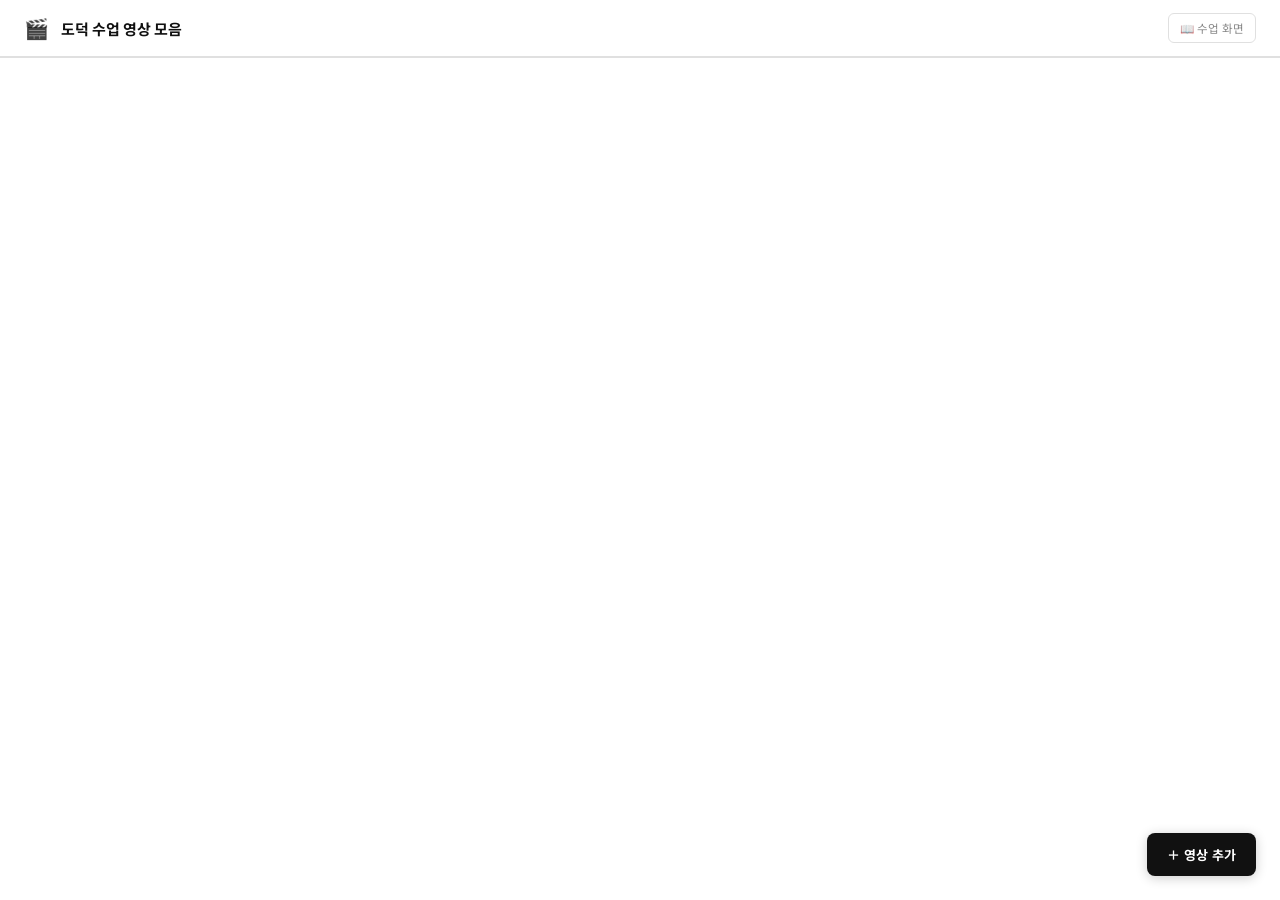
==== commit e86b54c3: "Add files via upload" ====
--- a/index.html
+++ b/index.html
@@ -167,8 +167,8 @@
   <div class="logo">🎬</div>
   <h1>도덕 수업 영상 모음</h1>
   <div class="header-actions">
-    <button class="hdr-btn" onclick="openGradeEdit()">🏫 <span class="btn-text">학년 편집</span></button>
-    <button class="hdr-btn" onclick="openToc()">📋 <span class="btn-text">목차 편집</span></button>
+    <!-- 학년·목차 편집은 수업 화면(lesson.html)의 "목차 편집"으로 옮겼습니다. -->
+    <a class="hdr-btn" href="lesson.html" style="text-decoration:none">📖 <span class="btn-text">수업 화면</span></a>
   </div>
 </header>
 
@@ -289,9 +289,9 @@
     if (snap.exists()) {
       const d = snap.data();
       if (d.grades?.length) grades = d.grades;
-      if (d.toc?.length)    toc    = d.toc;
-    } else {
-      await saveConfig();
+      // 목차는 수업 화면(lesson.html)에서 고치고, 여기서는 읽기만 합니다.
+      if (d.tocv2?.length)    toc = d.tocv2.map(g => (g.majors||[]).map(m => ({ major:m.major, minors:m.minors||[] })));
+      else if (d.toc?.length) toc = d.toc;
     }
   } catch(e) { console.error('config 로드 실패',e); }
 }
@@ -316,7 +316,7 @@
   const majors = toc[curGrade] || [];
   if (!majors.length) {
     document.getElementById('mainArea').innerHTML =
-      `<div class="empty-grade"><div class="ei">📭</div><div>목차가 없어요 — 목차 편집에서 추가해보세요</div></div>`;
+      `<div class="empty-grade"><div class="ei">📭</div><div>목차가 없어요 — 수업 화면의 목차 편집에서 추가해보세요</div></div>`;
     return;
   }
   document.getElementById('mainArea').innerHTML = majors.map((m, mi) => {
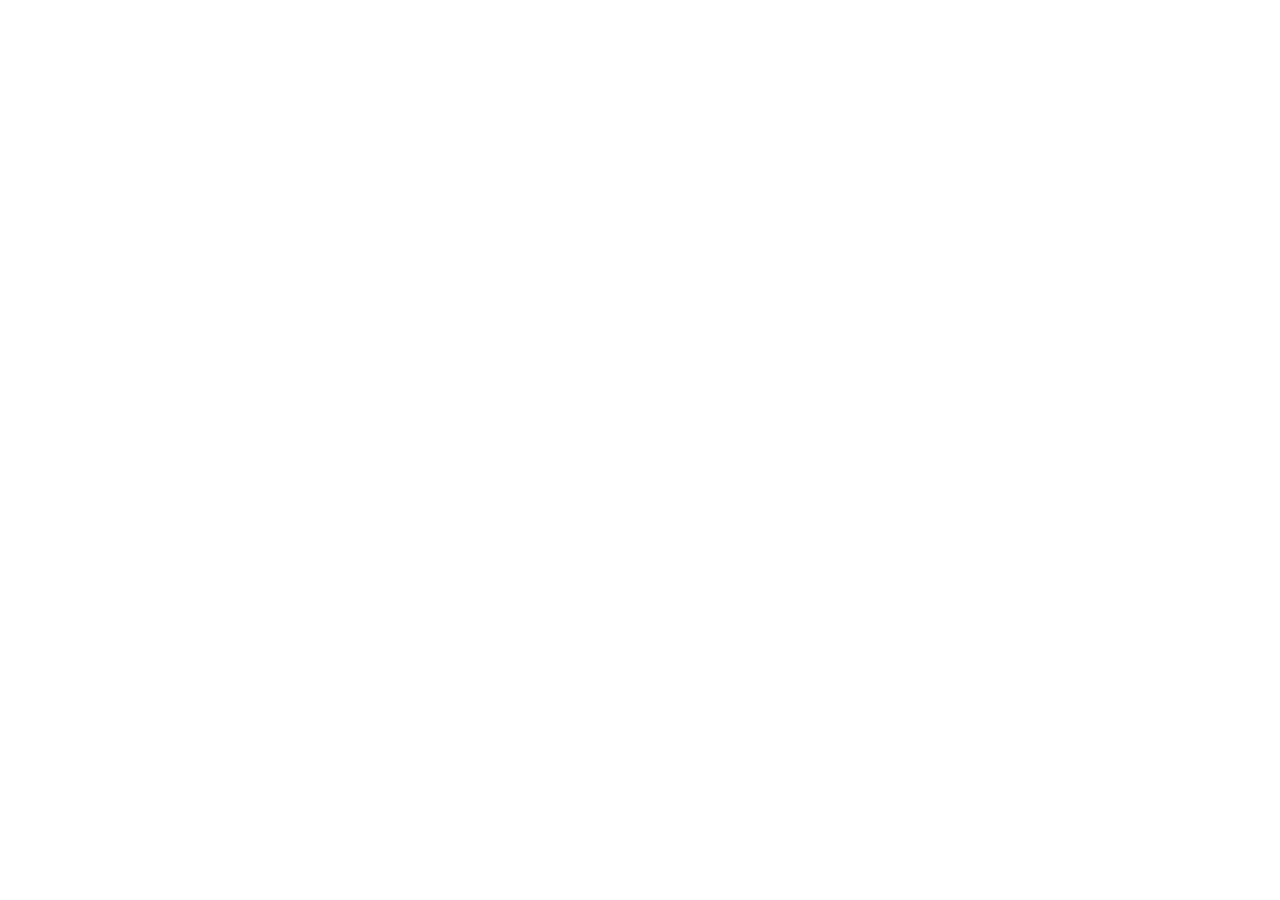
==== commit d9d3bcbc: "Add files via upload" ====
--- a/index.html
+++ b/index.html
@@ -3,646 +3,46 @@
 <head>
 <meta charset="UTF-8">
 <meta name="viewport" content="width=device-width, initial-scale=1.0">
-<title>도덕 수업 영상 모음</title>
+<title>도덕 수업</title>
 <link href="https://fonts.googleapis.com/css2?family=Noto+Sans+KR:wght@400;500;700;900&display=swap" rel="stylesheet">
-<style>
-:root{
-  --bg:#fff; --bg2:#f7f7f7; --text:#111; --text-muted:#888;
-  --border:#e0e0e0; --border-dark:#222;
-  --shadow:0 1px 4px rgba(0,0,0,.08); --shadow-md:0 4px 16px rgba(0,0,0,.12); --r:10px;
-}
-*{margin:0;padding:0;box-sizing:border-box;}
-body{font-family:'Noto Sans KR',sans-serif;background:var(--bg);color:var(--text);min-height:100vh;}
+<link rel="stylesheet" href="css/lesson.css">
+</head>
+<body class="locked" data-view="home">
 
-/* ── 헤더 */
-header{background:#fff;border-bottom:1px solid var(--border);padding:13px 24px;position:sticky;top:0;z-index:100;display:flex;align-items:center;gap:12px;}
-.logo{font-size:20px;flex-shrink:0;line-height:1;}
-header h1{font-size:15px;font-weight:700;letter-spacing:-.3px;}
-.header-actions{margin-left:auto;display:flex;gap:6px;}
-.hdr-btn{background:none;border:1px solid var(--border);border-radius:6px;padding:6px 11px;font-size:11.5px;color:var(--text-muted);cursor:pointer;font-family:inherit;transition:all .15s;white-space:nowrap;}
-.hdr-btn:hover{border-color:var(--text);color:var(--text);}
-/* 폰에서 텍스트 숨기고 이모지만 */
-.hdr-btn .btn-text{display:inline;}
+<!-- 접속 암호 -->
+<div id="gate" class="gate"></div>
 
-/* ── 학년 탭 */
-.grade-tabs{background:#fff;border-bottom:1px solid var(--border);padding:0 24px;display:flex;gap:0;overflow-x:auto;}
-.grade-tab{padding:11px 18px;border:none;border-bottom:2px solid transparent;background:transparent;color:var(--text-muted);font-size:13px;font-weight:500;cursor:pointer;font-family:inherit;transition:all .15s;white-space:nowrap;flex-shrink:0;}
-.grade-tab:hover{color:var(--text);}
-.grade-tab.active{color:var(--text);font-weight:700;border-bottom-color:var(--text);}
+<!-- 메인: 차시 고르기 -->
+<div id="home" class="screen home"></div>
 
-/* ── 본문 */
-main{padding:20px 24px;max-width:1280px;margin:0 auto;}
-
-/* ── 대단원 */
-.major-section{margin-bottom:8px;}
-.major-header{display:flex;align-items:center;gap:10px;padding:13px 16px;background:#fff;border:1px solid var(--border);border-radius:var(--r);cursor:pointer;user-select:none;transition:background .12s;}
-.major-header:hover{background:var(--bg2);}
-.major-section.open .major-header{border-radius:var(--r) var(--r) 0 0;border-bottom-color:transparent;background:var(--text);color:#fff;}
-.major-section.open .major-title{color:#fff;}
-.major-section.open .major-count{color:rgba(255,255,255,.6);}
-.major-section.open .major-chevron{color:rgba(255,255,255,.7);}
-.major-badge{font-size:10px;font-weight:900;padding:2px 8px;border-radius:4px;letter-spacing:.5px;flex-shrink:0;background:var(--text);color:#fff;}
-.major-section.open .major-badge{background:#fff;color:var(--text);}
-.major-title{font-size:14px;font-weight:700;}
-.major-count{font-size:11px;color:var(--text-muted);margin-left:auto;flex-shrink:0;}
-.major-chevron{font-size:11px;color:var(--text-muted);transition:transform .2s;margin-left:4px;flex-shrink:0;}
-.major-section.open .major-chevron{transform:rotate(180deg);}
-.major-body{display:none;padding:16px;background:#fff;border:1px solid var(--border);border-top:none;border-radius:0 0 var(--r) var(--r);margin-bottom:20px;}
-.major-section.open .major-body{display:block;}
-
-/* ── 중단원 */
-.minor-section{margin-bottom:20px;}
-.minor-section:last-child{margin-bottom:0;}
-.minor-header{display:flex;align-items:center;gap:8px;margin-bottom:10px;padding-bottom:8px;border-bottom:1px solid var(--border);}
-.minor-num{font-size:11px;font-weight:700;color:var(--text-muted);min-width:18px;}
-.minor-title{font-size:13px;font-weight:600;color:var(--text);}
-.minor-count{font-size:11px;color:var(--text-muted);margin-left:auto;flex-shrink:0;}
-
-/* ── 영상 카드 */
-.video-grid{display:grid;grid-template-columns:repeat(auto-fill,minmax(200px,1fr));gap:10px;}
-.video-card{background:#fff;border:1px solid var(--border);border-radius:var(--r);overflow:hidden;transition:box-shadow .15s;display:block;box-shadow:var(--shadow);position:relative;}
-.video-card:hover{box-shadow:var(--shadow-md);}
-.thumb-wrap{position:relative;padding-top:56.25%;background:#eee;overflow:hidden;}
-.thumb-wrap img{position:absolute;top:0;left:0;width:100%;height:100%;object-fit:cover;transition:transform .25s;}
-.video-card:hover .thumb-wrap img{transform:scale(1.03);}
-.play-btn{position:absolute;top:50%;left:50%;transform:translate(-50%,-50%);width:36px;height:36px;background:rgba(0,0,0,.5);border-radius:50%;display:flex;align-items:center;justify-content:center;opacity:0;transition:opacity .15s;}
-.play-btn svg{width:14px;height:14px;fill:#fff;margin-left:2px;}
-.video-card:hover .play-btn{opacity:1;}
-.yt-tag{position:absolute;bottom:5px;right:5px;background:rgba(0,0,0,.7);border-radius:3px;padding:1px 5px;font-size:9px;font-weight:700;color:#fff;}
-.dur-tag{position:absolute;bottom:5px;left:5px;background:rgba(0,0,0,.7);border-radius:3px;padding:1px 6px;font-size:10px;font-weight:700;color:#fff;}
-/* 지식채널e */
-.jisike-preview{display:none;margin-top:9px;border-radius:9px;overflow:hidden;border:1px solid var(--border);}
-.jisike-preview.show{display:block;}
-.jisike-mock{background:#222;color:#fff;font-size:14px;font-weight:700;text-align:center;padding:18px;letter-spacing:.5px;}
-.jisike-thumb-inner{position:absolute;inset:0;display:flex;flex-direction:column;align-items:center;justify-content:center;gap:5px;}
-.jisike-thumb-inner .ji-logo{font-size:15px;font-weight:900;color:#fff;letter-spacing:.5px;}
-.jisike-thumb-inner .ji-sub{font-size:10px;color:rgba(255,255,255,.6);}
-.jisike-badge{position:absolute;bottom:5px;right:5px;background:rgba(0,0,0,.7);border-radius:3px;padding:1px 5px;font-size:9px;font-weight:700;color:#fff;}
-/* 삭제 버튼 */
-.card-del{position:absolute;top:6px;left:6px;width:24px;height:24px;background:rgba(0,0,0,.6);border:none;border-radius:50%;color:#fff;font-size:14px;line-height:1;cursor:pointer;display:flex;align-items:center;justify-content:center;opacity:0;transition:opacity .15s;z-index:10;}
-.video-card:hover .card-del{opacity:1;}
-.card-del:hover{background:#111;}
-.card-inner{display:block;text-decoration:none;color:inherit;}
-.card-info{padding:9px 11px;}
-.card-title{font-size:12px;font-weight:500;line-height:1.5;color:var(--text);display:-webkit-box;-webkit-line-clamp:2;-webkit-box-orient:vertical;overflow:hidden;}
-.card-sub{margin-top:4px;font-size:10.5px;color:var(--text-muted);}
-
-/* ── 빈 상태 */
-.no-video{padding:12px 0 4px;font-size:12px;color:var(--text-muted);}
-.empty-grade{text-align:center;padding:60px 20px;color:var(--text-muted);}
-.empty-grade .ei{font-size:36px;margin-bottom:10px;}
-
-/* ── FAB */
-.fab{position:fixed;bottom:24px;right:24px;z-index:200;}
-.fab-btn{background:var(--text);color:#fff;border:none;border-radius:8px;padding:12px 20px;font-size:13px;font-weight:700;cursor:pointer;box-shadow:0 2px 12px rgba(0,0,0,.2);transition:opacity .15s;font-family:inherit;display:flex;align-items:center;gap:6px;}
-.fab-btn:hover{opacity:.85;}
-
-/* ── 모달 공통 */
-.backdrop{display:none;position:fixed;inset:0;background:rgba(0,0,0,.35);z-index:400;backdrop-filter:blur(2px);align-items:flex-end;justify-content:center;}
-.backdrop.open{display:flex;}
-.sheet{background:#fff;border-radius:16px 16px 0 0;padding:16px 20px 32px;width:100%;max-width:540px;animation:up .22s ease;max-height:92vh;overflow-y:auto;}
-@keyframes up{from{transform:translateY(40px);opacity:0}to{transform:translateY(0);opacity:1}}
-.drag-handle{width:32px;height:3px;background:#ddd;border-radius:2px;margin:0 auto 16px;}
-.sheet h2{font-size:15px;font-weight:700;margin-bottom:14px;}
-.field-label{display:block;font-size:10.5px;font-weight:700;color:var(--text-muted);letter-spacing:.3px;text-transform:uppercase;margin-top:12px;margin-bottom:4px;}
-.field{width:100%;background:var(--bg2);border:1px solid var(--border);border-radius:8px;color:var(--text);padding:10px 12px;font-size:13.5px;font-family:inherit;outline:none;transition:border-color .15s;}
-.field:focus{border-color:var(--text);}
-.field::placeholder{color:#bbb;}
-.thumb-preview{display:none;margin-top:9px;border-radius:8px;overflow:hidden;border:1px solid var(--border);}
-.thumb-preview.show{display:block;}
-.thumb-preview img{width:100%;display:block;}
-.thumb-preview-label{padding:6px 10px;font-size:11px;color:var(--text-muted);background:var(--bg2);}
-.btn-row{display:flex;gap:8px;margin-top:16px;}
-.btn-ok{flex:1;background:var(--text);color:#fff;border:none;border-radius:8px;padding:11px;font-size:13.5px;font-weight:700;cursor:pointer;font-family:inherit;transition:opacity .15s;}
-.btn-ok:hover{opacity:.8;}
-.btn-ok:disabled{opacity:.4;cursor:not-allowed;}
-.btn-cancel{background:var(--bg2);border:1px solid var(--border);color:var(--text-muted);border-radius:8px;padding:11px 16px;font-size:13.5px;cursor:pointer;font-family:inherit;}
-.btn-cancel:hover{border-color:var(--text);color:var(--text);}
-
-/* ── 목차 편집 */
-.toc-grade-tabs{display:flex;gap:6px;margin-bottom:14px;flex-wrap:wrap;}
-.toc-gtab{padding:5px 13px;border-radius:20px;border:1px solid var(--border);background:transparent;font-size:12px;cursor:pointer;font-family:inherit;color:var(--text-muted);transition:all .15s;}
-.toc-gtab.active{background:var(--text);color:#fff;border-color:var(--text);}
-.toc-major-block{margin-bottom:12px;background:var(--bg2);border:1px solid var(--border);border-radius:8px;overflow:hidden;}
-.toc-major-row{display:flex;align-items:center;gap:8px;padding:10px 12px;border-bottom:1px solid var(--border);background:#fff;}
-.toc-major-num{font-size:11px;font-weight:700;color:var(--text-muted);min-width:28px;}
-.toc-major-input{flex:1;background:transparent;border:none;font-size:13.5px;font-family:inherit;color:var(--text);outline:none;font-weight:600;}
-.toc-major-input::placeholder{color:#ccc;}
-.toc-del-btn{background:none;border:none;color:#ccc;font-size:18px;cursor:pointer;padding:0 2px;line-height:1;}
-.toc-del-btn:hover{color:#111;}
-.toc-minor-list{padding:8px 10px;display:flex;flex-direction:column;gap:6px;}
-.toc-minor-row{display:flex;align-items:center;gap:6px;background:#fff;border:1px solid var(--border);border-radius:7px;padding:8px 10px;}
-.toc-minor-num{font-size:10.5px;font-weight:700;color:var(--text-muted);min-width:30px;}
-.toc-minor-input{flex:1;background:transparent;border:none;font-size:12.5px;font-family:inherit;color:var(--text);outline:none;}
-.toc-minor-input::placeholder{color:#ccc;}
-.toc-add-minor{width:100%;background:none;border:1px dashed var(--border);border-radius:7px;padding:7px;font-size:12px;color:var(--text-muted);cursor:pointer;font-family:inherit;transition:all .15s;}
-.toc-add-minor:hover{border-color:var(--text);color:var(--text);}
-.toc-add-major{width:100%;background:none;border:1px dashed var(--border);border-radius:8px;padding:10px;font-size:13px;color:var(--text-muted);cursor:pointer;font-family:inherit;transition:all .15s;margin-bottom:12px;}
-.toc-add-major:hover{border-color:var(--text);color:var(--text);}
-
-/* ── 학년 편집 */
-.grade-list{display:flex;flex-direction:column;gap:7px;margin-bottom:12px;}
-.grade-item{display:flex;align-items:center;gap:8px;background:var(--bg2);border:1px solid var(--border);border-radius:8px;padding:10px 12px;}
-.grade-item input{flex:1;background:transparent;border:none;font-size:13.5px;font-family:inherit;color:var(--text);outline:none;}
-.grade-item input::placeholder{color:#ccc;}
-.grade-add-btn{width:100%;background:none;border:1px dashed var(--border);border-radius:8px;padding:10px;font-size:13px;color:var(--text-muted);cursor:pointer;font-family:inherit;transition:all .15s;}
-.grade-add-btn:hover{border-color:var(--text);color:var(--text);}
-
-/* ── 반응형 */
-@media(max-width:600px){
-  header{padding:11px 16px;}
-  header h1{font-size:14px;}
-  .hdr-btn .btn-text{display:none;}
-  .grade-tabs{padding:0 16px;}
-  main{padding:14px 16px;}
-  .video-grid{grid-template-columns:repeat(auto-fill,minmax(150px,1fr));gap:8px;}
-  .fab{bottom:20px;right:16px;}
-  .fab-btn{padding:11px 16px;font-size:12.5px;}
-}
-</style>
-</head>
-<body>
-
-<header>
-  <div class="logo">🎬</div>
-  <h1>도덕 수업 영상 모음</h1>
-  <div class="header-actions">
-    <!-- 학년·목차 편집은 수업 화면(lesson.html)의 "목차 편집"으로 옮겼습니다. -->
-    <a class="hdr-btn" href="lesson.html" style="text-decoration:none">📖 <span class="btn-text">수업 화면</span></a>
-  </div>
-</header>
-
-<div class="grade-tabs" id="gradeTabs"></div>
-<main id="mainArea"></main>
-
-<div class="fab">
-  <button class="fab-btn" onclick="openAddVideo()">＋ 영상 추가</button>
+<!-- 수업: ① 화두 ② 판서 ③ 교과서 ④ 영상 -->
+<div id="run" class="screen run">
+  <header class="run-top">
+    <button class="mini" id="runBack">‹ 목록</button>
+    <div class="run-title" id="runTitle"></div>
+    <nav class="steps" id="runSteps" aria-label="수업 단계"></nav>
+    <div class="run-tools">
+      <button class="mini" id="runPrep">✎ 준비</button>
+      <button class="mini" id="fontDown" aria-label="글씨 작게">가 −</button>
+      <button class="mini" id="fontUp" aria-label="글씨 크게">가 ＋</button>
+      <button class="mini" id="fullBtn">전체 화면</button>
+    </div>
+  </header>
+  <div class="stage" id="stage"></div>
+  <footer class="run-bar">
+    <button class="btn" id="prevBtn" aria-label="이전">◀</button>
+    <button class="btn main" id="nextBtn">다음 ▶</button>
+    <span class="where" id="where"></span>
+  </footer>
 </div>
 
-<!-- 영상 추가 모달 -->
-<div class="backdrop" id="addModal" onclick="bdClick(event,'addModal')">
-  <div class="sheet">
-    <div class="drag-handle"></div>
-    <h2>🎬 영상 추가하기</h2>
-    <label class="field-label">영상 URL (YouTube 또는 지식채널e)</label>
-    <input class="field" id="urlInput" placeholder="https://youtu.be/... 또는 https://jisike.ebs.co.kr/..." oninput="onUrlInput(this.value)">
-    <div class="thumb-preview" id="thumbPreview">
-      <img id="thumbImg" src="" alt="">
-      <div class="thumb-preview-label">썸네일 미리보기</div>
-    </div>
-    <div class="jisike-preview" id="jisikePreview">
-      <div class="jisike-mock">📺 지식채널e</div>
-      <div class="thumb-preview-label">지식채널e 링크로 연결됩니다</div>
-    </div>
-    <label class="field-label">학년</label>
-    <select class="field" id="gradeSelect" onchange="onGradeSelectChange()"></select>
-    <label class="field-label">대단원</label>
-    <select class="field" id="majorSelect" onchange="onMajorSelectChange()"></select>
-    <label class="field-label">중단원</label>
-    <select class="field" id="minorSelect"></select>
-    <label class="field-label">영상 제목 (비워두면 자동)</label>
-    <input class="field" id="titleInput" placeholder="직접 입력하거나 비워두세요">
-    <label class="field-label">영상 길이 (예: 3:25 또는 12:08)</label>
-    <input class="field" id="durationInput" placeholder="mm:ss 형식으로 입력">
-    <div class="btn-row">
-      <button class="btn-cancel" onclick="closeModal('addModal')">취소</button>
-      <button class="btn-ok" id="saveVideoBtn" onclick="doAddVideo()">저장하기 💾</button>
-    </div>
-  </div>
-</div>
+<!-- 준비: 한 차시 내용 채우기 -->
+<div id="prep" class="screen prep"></div>
 
-<!-- 목차 편집 모달 -->
-<div class="backdrop" id="tocModal" onclick="bdClick(event,'tocModal')">
-  <div class="sheet">
-    <div class="drag-handle"></div>
-    <h2>📋 목차 편집</h2>
-    <p style="font-size:12px;color:var(--text-muted);margin-bottom:14px;">대단원·중단원 이름을 수정하고 추가·삭제할 수 있어요.</p>
-    <div class="toc-grade-tabs" id="tocGradeTabs"></div>
-    <button class="toc-add-major" onclick="addMajor()">＋ 대단원 추가</button>
-    <div id="tocBody"></div>
-    <div class="btn-row">
-      <button class="btn-cancel" onclick="closeModal('tocModal')">취소</button>
-      <button class="btn-ok" onclick="saveToc()">저장하기 ✅</button>
-    </div>
-  </div>
-</div>
+<div id="modalRoot"></div>
+<div id="viewer" class="viewer"></div>
+<div id="toast" class="toast"></div>
 
-<!-- 학년 편집 모달 -->
-<div class="backdrop" id="gradeModal" onclick="bdClick(event,'gradeModal')">
-  <div class="sheet">
-    <div class="drag-handle"></div>
-    <h2>🏫 학년 편집</h2>
-    <p style="font-size:12px;color:var(--text-muted);margin-bottom:14px;">학년 이름을 수정하거나 추가·삭제할 수 있어요.</p>
-    <div class="grade-list" id="gradeList"></div>
-    <button class="grade-add-btn" onclick="addGradeItem()">＋ 학년 추가</button>
-    <div class="btn-row">
-      <button class="btn-cancel" onclick="closeModal('gradeModal')">취소</button>
-      <button class="btn-ok" onclick="saveGrades()">저장하기 ✅</button>
-    </div>
-  </div>
-</div>
-
-<!-- Firebase SDK (module) -->
-<script type="module">
-import { initializeApp } from 'https://www.gstatic.com/firebasejs/10.12.0/firebase-app.js';
-import {
-  getFirestore, doc, getDoc, setDoc,
-  collection, addDoc, deleteDoc, onSnapshot
-} from 'https://www.gstatic.com/firebasejs/10.12.0/firebase-firestore.js';
-
-const app = initializeApp({
-  apiKey: "AIzaSyD_DEKiwYD2MvGQxez80llnOGEmkyY2A1Q",
-  authDomain: "school-notebook-multi.firebaseapp.com",
-  projectId: "school-notebook-multi",
-  storageBucket: "school-notebook-multi.firebasestorage.app",
-  messagingSenderId: "78709255917",
-  appId: "1:78709255917:web:e69cf4da157053ee7a26e4"
-});
-const db = getFirestore(app);
-
-// ── 상태
-let grades = ['중학교 2학년', '중학교 3학년'];
-let toc = [
-  [ // 중2 비상교육 도덕① 2022개정
-    { major:'Ⅰ. 자신과의 관계',       minors:['1. 자아와 도덕적인 삶','2. 도덕적인 사람의 모습','3. 행복과 도덕'] },
-    { major:'Ⅱ. 타인과의 관계',       minors:['1. 바람직한 가정의 모습','2. 우정의 소중함','3. 가상공간과 타인 존중'] },
-    { major:'Ⅲ. 사회·공동체와의 관계', minors:['1. 인권의 보편성','2. 다양한 문화와 종교의 공존','3. 통일의 의미와 가치'] },
-    { major:'Ⅳ. 자연과의 관계',       minors:['1. 생명을 존중하는 삶'] },
-  ],
-  [ // 중3 미래엔 도덕② 2015개정
-    { major:'Ⅰ. 타인과의 관계',          minors:['1. 정보 통신 윤리','2. 평화적 갈등 해결','3. 폭력의 문제'] },
-    { major:'Ⅱ. 사회·공동체와의 관계',   minors:['1. 도덕적 시민','2. 사회 정의','3. 북한 이해','4. 통일 윤리 의식'] },
-    { major:'Ⅲ. 자연·초월과의 관계',     minors:['1. 자연관','2. 과학과 윤리','3. 삶의 소중함'] },
-  ],
-];
-let videos = [];
-let curGrade = 0;
-let tocEditGrade = 0;
-let tocDraft = [];
-let gradesDraft = [];
-const BADGE = ['m0','m1','m2','m3','m4'];
-
-// ══ Firestore ══
-async function loadConfig() {
-  try {
-    const snap = await getDoc(doc(db,'moral_videos','config'));
-    if (snap.exists()) {
-      const d = snap.data();
-      if (d.grades?.length) grades = d.grades;
-      // 목차는 수업 화면(lesson.html)에서 고치고, 여기서는 읽기만 합니다.
-      if (d.tocv2?.length)    toc = d.tocv2.map(g => (g.majors||[]).map(m => ({ major:m.major, minors:m.minors||[] })));
-      else if (d.toc?.length) toc = d.toc;
-    }
-  } catch(e) { console.error('config 로드 실패',e); }
-}
-async function saveConfig() {
-  await setDoc(doc(db,'moral_videos','config'), { grades, toc });
-}
-function subscribeVideos() {
-  onSnapshot(collection(db,'moral_videos_list'), snap => {
-    videos = snap.docs.map(d => ({ id:d.id, ...d.data() }));
-    renderMain();
-  });
-}
-
-// ══ 렌더 ══
-function renderGradeTabs() {
-  document.getElementById('gradeTabs').innerHTML = grades.map((g,i) =>
-    `<button class="grade-tab${i===curGrade?' active':''}" onclick="switchGrade(${i},this)">${g}</button>`
-  ).join('');
-}
-
-function renderMain() {
-  const majors = toc[curGrade] || [];
-  if (!majors.length) {
-    document.getElementById('mainArea').innerHTML =
-      `<div class="empty-grade"><div class="ei">📭</div><div>목차가 없어요 — 수업 화면의 목차 편집에서 추가해보세요</div></div>`;
-    return;
-  }
-  document.getElementById('mainArea').innerHTML = majors.map((m, mi) => {
-    const hasSubs = m.minors?.length > 0;
-    const totalVids = videos.filter(v => v.gi===curGrade && v.mi===mi).length;
-    let inner = '';
-    if (hasSubs) {
-      inner = m.minors.map((sName, si) => {
-        const vids = videos
-          .filter(v => v.gi===curGrade && v.mi===mi && v.si===si)
-          .sort((a,b) => (a.durSec||99999) - (b.durSec||99999));
-        return `
-          <div class="minor-section">
-            <div class="minor-header">
-              <span class="minor-num">${sName.split('.')[0].trim()}.</span>
-              <span class="minor-title">${sName.replace(/^\d+\.\s*/,'')}</span>
-              <span class="minor-count">영상 ${vids.length}개</span>
-            </div>
-            <div class="video-grid">
-              ${vids.length ? vids.map(v=>cardHtml(v,sName)).join('') : `<div class="no-video">아직 등록된 영상이 없어요</div>`}
-            </div>
-          </div>`;
-      }).join('');
-    } else {
-      const vids = videos
-        .filter(v => v.gi===curGrade && v.mi===mi)
-        .sort((a,b) => (a.durSec||99999) - (b.durSec||99999));
-      inner = `<div class="video-grid">${vids.length ? vids.map(v=>cardHtml(v,'')).join('') : `<div class="no-video">아직 등록된 영상이 없어요</div>`}</div>`;
-    }
-    return `
-      <div class="major-section" id="major-${curGrade}-${mi}">
-        <div class="major-header" onclick="toggleMajor('major-${curGrade}-${mi}')">
-          <span class="major-badge ${BADGE[mi%5]}">${roman(mi+1)}</span>
-          <span class="major-title">${m.major.replace(/^[Ⅰ-Ⅹ]+\.\s*/,'')}</span>
-          <span class="major-count">영상 ${totalVids}개</span>
-          <span class="major-chevron">▼</span>
-        </div>
-        <div class="major-body">${inner}</div>
-      </div>`;
-  }).join('');
-}
-
-function cardHtml(v, subName) {
-  const durTag = v.duration ? `<span class="dur-tag">⏱ ${v.duration}</span>` : '';
-  const isYt = v.type === 'youtube' || v.videoId;
-  const href = isYt ? `https://youtu.be/${v.videoId}` : v.url;
-  const thumbContent = isYt
-    ? `<img src="https://img.youtube.com/vi/${v.videoId}/mqdefault.jpg" loading="lazy">
-       <div class="play-btn"><svg viewBox="0 0 24 24"><path d="M8 5v14l11-7z"/></svg></div>
-       <span class="yt-tag">YouTube</span>`
-    : `<div class="jisike-thumb-inner">
-         <span class="ji-logo">📺 지식채널e</span>
-         <span class="ji-sub">클릭하면 EBS로 이동합니다</span>
-       </div>
-       <span class="jisike-badge">EBS</span>`;
-  const wrapStyle = isYt ? '' : ' style="background:#222;"';
-  return `
-    <div class="video-card">
-      <button class="card-del" onclick="deleteVideo('${v.id}')" title="삭제">×</button>
-      <a class="card-inner" href="${href}" target="_blank">
-        <div class="thumb-wrap"${wrapStyle}>
-          ${thumbContent}
-          ${durTag}
-        </div>
-        <div class="card-info">
-          <div class="card-title">${v.title}</div>
-          ${subName ? `<div class="card-sub">${subName}</div>` : ''}
-        </div>
-      </a>
-    </div>`;
-}
-
-function roman(n) {
-  return ['Ⅰ','Ⅱ','Ⅲ','Ⅳ','Ⅴ','Ⅵ','Ⅶ','Ⅷ','Ⅸ','Ⅹ'][n-1] || n;
-}
-
-function toggleMajor(id) {
-  document.getElementById(id)?.classList.toggle('open');
-}
-
-// ══ 학년 탭 전환 ══
-function switchGrade(idx) {
-  curGrade = idx;
-  document.querySelectorAll('.grade-tab').forEach((t,i)=>t.classList.toggle('active',i===idx));
-  renderMain();
-}
-
-// ══ 영상 추가 ══
-function openAddVideo() {
-  document.getElementById('urlInput').value = '';
-  document.getElementById('titleInput').value = '';
-  document.getElementById('durationInput').value = '';
-  document.getElementById('thumbPreview').classList.remove('show');
-  document.getElementById('jisikePreview').classList.remove('show');
-  fillGradeSelect();
-  openModal('addModal');
-}
-function fillGradeSelect() {
-  document.getElementById('gradeSelect').innerHTML = grades.map((g,i)=>`<option value="${i}">${g}</option>`).join('');
-  document.getElementById('gradeSelect').value = curGrade;
-  fillMajorSelect();
-}
-function onGradeSelectChange() { fillMajorSelect(); }
-function fillMajorSelect() {
-  const gi = +document.getElementById('gradeSelect').value;
-  document.getElementById('majorSelect').innerHTML = (toc[gi]||[]).map((m,i)=>`<option value="${i}">${m.major}</option>`).join('');
-  fillMinorSelect();
-}
-function onMajorSelectChange() { fillMinorSelect(); }
-function fillMinorSelect() {
-  const gi = +document.getElementById('gradeSelect').value;
-  const mi = +document.getElementById('majorSelect').value;
-  const subs = toc[gi]?.[mi]?.minors || [];
-  document.getElementById('minorSelect').innerHTML = subs.length
-    ? subs.map((s,i)=>`<option value="${i}">${s}</option>`).join('')
-    : '<option value="0">해당 없음</option>';
-}
-function onUrlInput(val) {
-  const url = val.trim();
-  const ytId = extractYoutubeId(url);
-  const isEbs = url.includes('ebs.co.kr');
-  const thumbBox  = document.getElementById('thumbPreview');
-  const jisikeBox = document.getElementById('jisikePreview');
-  if (ytId) {
-    document.getElementById('thumbImg').src = `https://img.youtube.com/vi/${ytId}/mqdefault.jpg`;
-    thumbBox.classList.add('show'); jisikeBox.classList.remove('show');
-  } else if (isEbs) {
-    thumbBox.classList.remove('show'); jisikeBox.classList.add('show');
-  } else {
-    thumbBox.classList.remove('show'); jisikeBox.classList.remove('show');
-  }
-}
-function extractYoutubeId(url) {
-  for (const p of [/youtu\.be\/([^?&\s]+)/,/[?&]v=([^&\s]+)/,/shorts\/([^?/\s]+)/]) {
-    const m=url.match(p); if(m) return m[1];
-  }
-  return null;
-}
-async function doAddVideo() {
-  const url = document.getElementById('urlInput').value.trim();
-  if (!url) { alert('URL을 입력해주세요.'); return; }
-  const ytId = extractYoutubeId(url);
-  const type = ytId ? 'youtube' : 'external';
-  const gi = +document.getElementById('gradeSelect').value;
-  const mi = +document.getElementById('majorSelect').value;
-  const si = +document.getElementById('minorSelect').value;
-  const title = document.getElementById('titleInput').value.trim() || '제목 없음';
-  const duration = document.getElementById('durationInput').value.trim();
-  const durSec = parseDuration(duration);
-  const btn = document.getElementById('saveVideoBtn');
-  btn.textContent='저장 중...'; btn.disabled=true;
-  try {
-    const data = { gi, mi, si, type, url, title, duration, durSec };
-    if (ytId) data.videoId = ytId;
-    await addDoc(collection(db,'moral_videos_list'), data);
-    closeModal('addModal');
-    curGrade = gi;
-    renderGradeTabs();
-  } catch(e) { alert('저장 실패: '+e.message); }
-  finally { btn.textContent='저장하기 💾'; btn.disabled=false; }
-}
-
-// mm:ss 또는 h:mm:ss → 초
-function parseDuration(str) {
-  if (!str) return 99999; // 시간 없으면 맨 뒤로
-  const parts = str.split(':').map(Number);
-  if (parts.length === 2) return parts[0]*60 + parts[1];
-  if (parts.length === 3) return parts[0]*3600 + parts[1]*60 + parts[2];
-  return 99999;
-}
-async function deleteVideo(id) {
-  const v = videos.find(v=>v.id===id);
-  if (!v || !confirm(`"${v.title}" 영상을 삭제할까요?`)) return;
-  try { await deleteDoc(doc(db,'moral_videos_list',id)); }
-  catch(e) { alert('삭제 실패: '+e.message); }
-}
-
-// ══ 목차 편집 ══
-function openToc() {
-  tocDraft = toc.map(g=>g.map(m=>({ major:m.major, minors:[...m.minors] })));
-  tocEditGrade = 0;
-  renderTocGradeTabs();
-  renderTocBody();
-  openModal('tocModal');
-}
-function renderTocGradeTabs() {
-  document.getElementById('tocGradeTabs').innerHTML = grades.map((g,i)=>
-    `<button class="toc-gtab${i===tocEditGrade?' active':''}" onclick="switchTocGrade(${i},this)">${g}</button>`
-  ).join('');
-}
-function switchTocGrade(idx, el) {
-  saveTocInputs();
-  tocEditGrade = idx;
-  document.querySelectorAll('.toc-gtab').forEach(t=>t.classList.remove('active'));
-  el.classList.add('active');
-  renderTocBody();
-}
-function saveTocInputs() {
-  const blocks = document.querySelectorAll('.toc-major-block');
-  tocDraft[tocEditGrade] = Array.from(blocks).map(block => ({
-    major: block.querySelector('.toc-major-input').value.trim(),
-    minors: Array.from(block.querySelectorAll('.toc-minor-input')).map(i=>i.value.trim()).filter(Boolean)
-  }));
-}
-function renderTocBody() {
-  const g = tocDraft[tocEditGrade] || [];
-  document.getElementById('tocBody').innerHTML = g.map((m,mi) => `
-    <div class="toc-major-block" data-mi="${mi}">
-      <div class="toc-major-row">
-        <span class="toc-major-num">${roman(mi+1)}</span>
-        <input class="toc-major-input" value="${m.major}" placeholder="대단원 이름">
-        <button class="toc-del-btn" onclick="delMajor(${mi})">×</button>
-      </div>
-      <div class="toc-minor-list">
-        ${m.minors.map((s,si)=>`
-          <div class="toc-minor-row">
-            <span class="toc-minor-num">${si+1}</span>
-            <input class="toc-minor-input" value="${s}" placeholder="중단원 이름">
-            <button class="toc-del-btn" onclick="delMinor(${mi},${si})">×</button>
-          </div>`).join('')}
-        <button class="toc-add-minor" onclick="addMinor(${mi})">＋ 중단원 추가</button>
-      </div>
-    </div>`).join('');
-}
-function addMajor() {
-  saveTocInputs();
-  if (!tocDraft[tocEditGrade]) tocDraft[tocEditGrade]=[];
-  tocDraft[tocEditGrade].push({ major:'', minors:[] });
-  renderTocBody();
-  const ins = document.querySelectorAll('.toc-major-input');
-  if (ins.length) ins[ins.length-1].focus();
-}
-function delMajor(mi) { saveTocInputs(); tocDraft[tocEditGrade].splice(mi,1); renderTocBody(); }
-function addMinor(mi) {
-  saveTocInputs();
-  tocDraft[tocEditGrade][mi].minors.push('');
-  renderTocBody();
-  const rows = document.querySelectorAll(`.toc-major-block[data-mi="${mi}"] .toc-minor-input`);
-  if (rows.length) rows[rows.length-1].focus();
-}
-function delMinor(mi,si) { saveTocInputs(); tocDraft[tocEditGrade][mi].minors.splice(si,1); renderTocBody(); }
-async function saveToc() {
-  saveTocInputs();
-  toc = tocDraft.map(g=>g.filter(m=>m.major).map(m=>({ major:m.major, minors:m.minors.filter(s=>s) })));
-  closeModal('tocModal');
-  try { await saveConfig(); } catch(e) { console.error(e); }
-  fillMajorSelect();
-  renderMain();
-}
-
-// ══ 학년 편집 ══
-function openGradeEdit() {
-  gradesDraft = [...grades];
-  renderGradeList();
-  openModal('gradeModal');
-}
-function renderGradeList() {
-  document.getElementById('gradeList').innerHTML = gradesDraft.map((g,i)=>`
-    <div class="grade-item">
-      <input value="${g}" placeholder="학년 이름 (예: 중학교 2학년)">
-      <button class="toc-del-btn" onclick="delGradeItem(${i})">×</button>
-    </div>`).join('');
-}
-function addGradeItem() {
-  saveGradeInputs();
-  gradesDraft.push('');
-  renderGradeList();
-  const ins = document.querySelectorAll('#gradeList input');
-  if (ins.length) ins[ins.length-1].focus();
-}
-function delGradeItem(i) { saveGradeInputs(); gradesDraft.splice(i,1); renderGradeList(); }
-function saveGradeInputs() {
-  gradesDraft = Array.from(document.querySelectorAll('#gradeList input')).map(i=>i.value.trim());
-}
-async function saveGrades() {
-  saveGradeInputs();
-  const filtered = gradesDraft.filter(g=>g);
-  if (!filtered.length) { alert('학년이 최소 1개 있어야 해요.'); return; }
-  while (toc.length < filtered.length) toc.push([]);
-  grades = filtered;
-  if (curGrade >= grades.length) curGrade = 0;
-  closeModal('gradeModal');
-  try { await saveConfig(); } catch(e) { console.error(e); }
-  renderGradeTabs();
-  renderMain();
-}
-
-// ══ 모달 공통 ══
-function openModal(id)  { document.getElementById(id).classList.add('open'); }
-function closeModal(id) { document.getElementById(id).classList.remove('open'); }
-function bdClick(e, id) { if (e.target.id===id) closeModal(id); }
-
-// ══ 전역 노출 (onclick에서 호출 가능하도록) ══
-window.toggleMajor       = toggleMajor;
-window.switchGrade       = switchGrade;
-window.openAddVideo      = openAddVideo;
-window.onUrlInput        = onUrlInput;
-window.onGradeSelectChange = onGradeSelectChange;
-window.onMajorSelectChange = onMajorSelectChange;
-window.doAddVideo        = doAddVideo;
-window.deleteVideo       = deleteVideo;
-window.openToc           = openToc;
-window.switchTocGrade    = switchTocGrade;
-window.addMajor          = addMajor;
-window.delMajor          = delMajor;
-window.addMinor          = addMinor;
-window.delMinor          = delMinor;
-window.saveToc           = saveToc;
-window.openGradeEdit     = openGradeEdit;
-window.addGradeItem      = addGradeItem;
-window.delGradeItem      = delGradeItem;
-window.saveGrades        = saveGrades;
-window.openModal         = openModal;
-window.closeModal        = closeModal;
-window.bdClick           = bdClick;
-
-// ══ 초기화 ══
-async function init() {
-  document.getElementById('mainArea').innerHTML =
-    `<div class="empty-grade"><div class="ei">⏳</div><div>불러오는 중...</div></div>`;
-  await loadConfig();
-  renderGradeTabs();
-  fillGradeSelect();
-  subscribeVideos();
-}
-init();
-</script>
+<script type="module" src="js/app.js"></script>
 </body>
 </html>
--- a/css/lesson.css
+++ b/css/lesson.css
@@ -0,0 +1,294 @@
+:root{
+  --bg:#fff; --bg2:#f6f6f6; --text:#111; --muted:#8a8a8a; --line:#e3e3e3;
+  --mark:#ffe45c; --red:#d92d20; --r:10px; --fs:1;
+}
+*{margin:0;padding:0;box-sizing:border-box;}
+html,body{height:100%;}
+body{font-family:'Noto Sans KR','Malgun Gothic',sans-serif;background:var(--bg);color:var(--text);overflow:hidden;}
+button,input,select,textarea{font-family:inherit;}
+button{cursor:pointer;}
+a{color:inherit;}
+.sp{flex:1;}
+
+/* ── 공통 버튼 */
+.mini{background:#fff;border:1px solid var(--line);border-radius:7px;padding:8px 11px;font-size:13px;color:#555;text-decoration:none;text-align:center;line-height:1.2;white-space:nowrap;display:inline-block;}
+.mini:hover{border-color:var(--text);color:var(--text);}
+.mini.danger{color:#b42318;}
+.mini.danger:hover{border-color:#b42318;}
+.btn{border:1px solid var(--line);background:#fff;border-radius:8px;padding:12px 18px;font-size:14px;color:#444;white-space:nowrap;}
+.btn:hover{border-color:var(--text);color:var(--text);}
+.btn.main{background:var(--text);color:#fff;border-color:var(--text);font-weight:700;}
+.btn.main:hover{opacity:.85;color:#fff;}
+.btn:disabled{opacity:.35;cursor:not-allowed;}
+.field{width:100%;background:var(--bg2);border:1px solid var(--line);border-radius:8px;color:var(--text);padding:10px 12px;font-size:14px;outline:none;}
+.field:focus{border-color:var(--text);background:#fff;}
+textarea.field{min-height:220px;line-height:1.65;resize:vertical;}
+textarea.field.short{min-height:64px;}
+.field-label{display:block;font-size:12px;font-weight:700;color:var(--muted);margin:12px 0 5px;}
+.hint{font-size:14px;color:var(--muted);line-height:1.6;}
+.red{color:var(--red);font-weight:700;}
+.chips{display:flex;gap:6px;flex-wrap:wrap;}
+.chip{border:1px solid var(--line);border-radius:20px;padding:8px 16px;font-size:14px;background:#fff;color:#555;}
+.chip.on{background:var(--text);color:#fff;border-color:var(--text);font-weight:700;}
+.chip.dashed{border-style:dashed;}
+.empty{height:100%;min-height:240px;display:flex;flex-direction:column;align-items:center;justify-content:center;gap:14px;color:var(--muted);font-size:16px;text-align:center;line-height:1.7;}
+
+/* ── 화면 전환 */
+.screen{display:none;height:100%;}
+body[data-view="home"] #home{display:block;}
+body[data-view="run"] #run{display:flex;}
+body[data-view="prep"] #prep{display:block;}
+body.locked .screen{display:none !important;}
+
+/* ── 접속 암호 */
+.gate{display:none;position:fixed;inset:0;background:#fff;z-index:700;align-items:center;justify-content:center;padding:20px;}
+body.locked .gate{display:flex;}
+.gate-box{width:100%;max-width:340px;text-align:center;display:flex;flex-direction:column;gap:10px;}
+.gate-box h1{font-size:28px;font-weight:900;letter-spacing:-.5px;}
+.gate-sub{font-size:14px;color:var(--muted);line-height:1.6;margin-bottom:8px;}
+.gate-box .field{font-size:16px;padding:13px;}
+.gate-chk{display:flex;gap:8px;align-items:center;font-size:13px;color:#555;text-align:left;margin:2px 0 6px;}
+.gate-chk input{width:18px;height:18px;flex-shrink:0;}
+
+/* ── 메인 */
+.home{overflow-y:auto;}
+.home-in{max-width:820px;margin:0 auto;padding:clamp(20px,4vw,44px) 16px 48px;}
+.home-top{display:flex;align-items:flex-start;justify-content:space-between;gap:12px;}
+.home-top h1{font-size:clamp(26px,3vw,34px);font-weight:900;letter-spacing:-.5px;}
+.home-sub{font-size:14px;color:var(--muted);margin-top:4px;}
+.home-sec{font-size:13px;font-weight:700;color:var(--muted);margin:26px 0 10px;}
+.resume{display:flex;align-items:center;gap:12px;border:2px solid var(--text);border-radius:12px;padding:16px 18px;}
+.resume-t{min-width:0;flex:1;}
+.resume b{font-size:clamp(17px,2vw,21px);display:block;}
+.resume span{font-size:13px;color:var(--muted);}
+.resume .btn{padding:13px 20px;font-size:15px;}
+.acc{border:1px solid var(--line);border-radius:12px;margin-bottom:8px;overflow:hidden;}
+.acc-h{display:flex;align-items:center;gap:10px;width:100%;border:none;background:#fff;text-align:left;padding:15px 16px;font-size:15px;font-weight:700;color:var(--text);}
+.acc-h:hover{background:var(--bg2);}
+.acc.open .acc-h{background:var(--bg2);}
+.acc-h small{margin-left:auto;font-weight:400;color:var(--muted);font-size:12px;white-space:nowrap;}
+.mn{display:flex;align-items:center;gap:8px;padding:14px 16px 6px;font-size:13px;font-weight:700;color:var(--muted);}
+.mn-v{margin-left:auto;border:1px solid var(--line);background:#fff;border-radius:20px;padding:4px 10px;font-size:12px;color:#555;white-space:nowrap;}
+.mn-v:hover{border-color:var(--text);color:var(--text);}
+.ls{display:flex;align-items:stretch;border-top:1px solid var(--line);}
+.ls-main{flex:1;min-width:0;display:flex;align-items:center;gap:10px;border:none;background:#fff;text-align:left;padding:14px 16px;font-size:15px;color:var(--text);}
+.ls-main:hover{background:var(--bg2);}
+.ls-main b{font-size:12px;color:var(--muted);flex-shrink:0;}
+.ls-t{min-width:0;overflow:hidden;text-overflow:ellipsis;white-space:nowrap;}
+.ls-edit{border:none;border-left:1px solid var(--line);background:#fff;width:52px;font-size:16px;color:#777;flex-shrink:0;}
+.ls-edit:hover{background:var(--bg2);color:var(--text);}
+.dots{margin-left:auto;display:flex;gap:4px;flex-shrink:0;padding-left:8px;}
+.dots i{width:8px;height:8px;border-radius:50%;background:#ddd;}
+.dots i.y{background:var(--text);}
+.ls-add{display:flex;gap:6px;padding:10px 16px 14px;border-top:1px solid var(--line);}
+.ls-add button{flex:1;border:1px dashed #cfcfcf;background:none;border-radius:8px;padding:9px;font-size:13px;color:var(--muted);}
+.ls-add button:hover{border-color:var(--text);color:var(--text);}
+.legend{font-size:12px;color:var(--muted);margin-top:10px;display:flex;align-items:center;gap:5px;flex-wrap:wrap;}
+.legend i{display:inline-block;width:8px;height:8px;border-radius:50%;background:var(--text);margin-left:6px;}
+.home-foot{display:flex;gap:6px;flex-wrap:wrap;margin-top:26px;}
+.home-foot .mini{padding:10px 14px;}
+
+/* ── 수업 화면 */
+.run{flex-direction:column;}
+.run-top{display:flex;align-items:center;gap:12px;padding:10px 18px;border-bottom:1px solid var(--line);flex-shrink:0;}
+.run-title{font-size:15px;font-weight:700;white-space:nowrap;overflow:hidden;text-overflow:ellipsis;min-width:0;}
+.run-title span{color:var(--muted);margin-right:6px;}
+.steps{display:flex;gap:4px;margin-left:auto;flex-shrink:0;}
+.st{border:none;background:none;padding:9px 15px;border-radius:20px;font-size:15px;color:var(--muted);white-space:nowrap;}
+.st:hover:not(:disabled){color:var(--text);background:var(--bg2);}
+.st.done{color:#444;}
+.st.on{background:var(--text);color:#fff;font-weight:700;}
+.st.on:hover{background:var(--text);color:#fff;}
+.st:disabled{opacity:.28;cursor:default;}
+.run-tools{display:flex;gap:6px;flex-shrink:0;}
+.stage{flex:1;overflow-y:auto;position:relative;padding:clamp(20px,3.4vw,46px) clamp(20px,5vw,64px);cursor:pointer;user-select:none;-webkit-user-select:none;}
+.run-bar{display:flex;align-items:center;gap:10px;padding:12px 18px;border-top:1px solid var(--line);flex-shrink:0;}
+.run-bar .btn{padding:15px 22px;font-size:16px;}
+.run-bar .btn.main{padding:15px 48px;font-size:17px;}
+.where{margin-left:auto;font-size:14px;color:var(--muted);white-space:nowrap;font-variant-numeric:tabular-nums;}
+
+/* 화두 */
+.topic{display:flex;gap:clamp(20px,3.5vw,48px);align-items:center;min-height:100%;}
+.t-photo{flex:1.25;min-width:0;border:none;background:#f1f1f1;border-radius:14px;overflow:hidden;padding:0;position:relative;display:flex;align-items:center;justify-content:center;}
+.t-photo img{display:block;width:100%;max-height:calc(100vh - 240px);object-fit:contain;}
+.t-photo span{position:absolute;left:0;right:0;bottom:0;background:linear-gradient(transparent,rgba(0,0,0,.65));color:#fff;font-size:calc(clamp(13px,1.3vw,17px) * var(--fs));padding:26px 16px 12px;text-align:left;}
+.t-side{flex:1;min-width:0;}
+.topic.nophoto{justify-content:center;}
+.topic.nophoto .t-side{flex:none;max-width:900px;text-align:center;}
+.t-label{font-size:calc(clamp(13px,1.3vw,17px) * var(--fs));color:var(--muted);font-weight:700;}
+.t-q{font-size:calc(clamp(26px,3.5vw,50px) * var(--fs));font-weight:900;line-height:1.35;letter-spacing:-.5px;margin:10px 0 16px;word-break:keep-all;}
+.topic.nophoto .t-q{font-size:calc(clamp(30px,4.4vw,62px) * var(--fs));}
+.t-memo{font-size:calc(clamp(16px,1.7vw,23px) * var(--fs));color:#444;line-height:1.7;word-break:keep-all;}
+.t-count{font-size:13px;color:var(--muted);margin-top:14px;}
+.t-items{display:flex;flex-direction:column;gap:8px;margin-top:18px;align-items:flex-start;}
+.topic.nophoto .t-items{align-items:center;}
+
+/* 판서 */
+.board{min-height:100%;}
+.board.measure{visibility:hidden;}
+.board.measure .ln{transition:none;}
+.ln.rep{opacity:.35;}
+/* 판서 속 사진은 높이를 정해 두어 쪽 나누기가 흔들리지 않게 */
+.ln.m .mcard > img{height:calc(38vh * var(--fs));max-height:none;width:100%;}
+.ln.m .mcard:has(> img){width:min(100%, calc(62vh * var(--fs)));}
+.b-title{font-size:calc(clamp(24px,3.2vw,44px) * var(--fs));font-weight:900;letter-spacing:-.5px;line-height:1.3;margin-bottom:calc(clamp(10px,1.6vw,22px) * var(--fs));}
+.b-title span{color:var(--muted);font-weight:700;margin-right:.35em;}
+.hint.first{position:absolute;margin-top:6px;}
+.ln{opacity:0;transform:translateY(6px);transition:opacity .25s,transform .25s;line-height:1.5;word-break:keep-all;scroll-margin:28px;}
+.ln.show{opacity:1;transform:none;}
+.ln.h{font-size:calc(clamp(19px,2.5vw,34px) * var(--fs));font-weight:700;margin-top:calc(clamp(14px,2vw,26px) * var(--fs));padding-bottom:5px;border-bottom:2px solid var(--text);display:inline-block;}
+.ln.i{font-size:calc(clamp(17px,2.2vw,30px) * var(--fs));padding:calc(clamp(5px,.8vw,10px) * var(--fs)) 0 0 calc(clamp(14px,2vw,28px) * var(--fs));display:table;}
+.ln.s{font-size:calc(clamp(15px,1.9vw,25px) * var(--fs));color:#444;padding:calc(clamp(4px,.6vw,8px) * var(--fs)) 0 0 calc(clamp(30px,4vw,60px) * var(--fs));display:table;}
+.ln.i.new,.ln.s.new{background:linear-gradient(transparent 62%,var(--mark) 62%) content-box;}
+.ln.m{display:block;padding:calc(clamp(8px,1vw,14px) * var(--fs)) 0 4px calc(clamp(14px,2vw,28px) * var(--fs));}
+
+/* 자료 카드 (판서·화두) */
+.mcard{display:inline-flex;flex-direction:column;max-width:min(100%,calc(46vw * var(--fs)));min-width:200px;border:1px solid var(--line);border-radius:var(--r);overflow:hidden;background:#fff;padding:0;text-align:left;color:var(--text);text-decoration:none;font-size:calc(clamp(13px,1.4vw,18px) * var(--fs));cursor:pointer;}
+.mcard:hover{box-shadow:0 4px 16px rgba(0,0,0,.14);}
+.mcard > img{display:block;width:100%;max-height:calc(46vh * var(--fs));object-fit:contain;background:#f1f1f1;}
+.mcard span{padding:9px 13px;line-height:1.4;}
+.mcard small,.vcard small{color:var(--muted);font-size:.85em;}
+.mcard.text{flex-direction:row;min-width:0;}
+.mcard.small{flex-direction:row;align-items:center;min-width:0;max-width:100%;}
+.mcard.small .mthumb{width:120px;min-width:0;flex-shrink:0;}
+.mthumb{position:relative;aspect-ratio:16/9;background:#222;min-width:min(320px,70vw);overflow:hidden;}
+.mthumb img{display:block;width:100%;height:100%;object-fit:cover;}
+.mthumb i{position:absolute;top:50%;left:50%;transform:translate(-50%,-50%);width:54px;height:54px;border-radius:50%;background:rgba(0,0,0,.6);color:#fff;font-style:normal;font-size:20px;display:flex;align-items:center;justify-content:center;padding-left:4px;}
+.mcard.small .mthumb i{width:34px;height:34px;font-size:13px;}
+.mthumb.ebs{display:flex;align-items:center;justify-content:center;color:#fff;}
+.mthumb.ebs b{font-size:15px;}
+.mthumb.ebs i{display:none;}
+
+/* 교과서 */
+.book{min-height:100%;display:flex;flex-direction:column;justify-content:center;padding-left:clamp(0px,4vw,60px);}
+.bk-label{font-size:calc(clamp(18px,2vw,28px) * var(--fs));color:var(--muted);font-weight:700;}
+.bk-page{font-size:calc(clamp(64px,11vw,170px) * var(--fs));font-weight:900;letter-spacing:-.04em;line-height:1.05;margin:8px 0 14px;word-break:keep-all;}
+.bk-page span{font-size:.4em;margin-left:.08em;letter-spacing:0;}
+.bk-sub{font-size:calc(clamp(16px,1.8vw,24px) * var(--fs));color:#555;}
+
+/* 마무리 영상 */
+.vgrid{display:grid;grid-template-columns:repeat(auto-fill,minmax(min(100%,calc(380px * var(--fs))),1fr));gap:22px;}
+.vgrid.one{grid-template-columns:minmax(0,min(100%,960px));justify-content:center;}
+.vcard{display:flex;flex-direction:column;border:1px solid var(--line);border-radius:14px;overflow:hidden;background:#fff;padding:0;text-align:left;text-decoration:none;color:var(--text);font-size:calc(clamp(15px,1.6vw,21px) * var(--fs));cursor:pointer;}
+.vcard:hover{box-shadow:0 4px 16px rgba(0,0,0,.14);}
+.vcard .mthumb{min-width:0;}
+.vcard .mthumb i{width:72px;height:72px;font-size:26px;}
+.vcard span{padding:13px 16px;font-weight:500;line-height:1.45;}
+
+/* ── 준비 화면 */
+.prep{overflow-y:auto;background:var(--bg2);}
+.prep-in{max-width:780px;margin:0 auto;padding:0 16px 40px;}
+.prep-top{position:sticky;top:0;z-index:5;display:flex;align-items:center;gap:10px;padding:14px 0;background:var(--bg2);}
+.prep-h{min-width:0;flex:1;}
+.prep-h b{display:block;font-size:18px;font-weight:900;}
+.prep-h small{font-size:12px;color:var(--muted);display:block;white-space:nowrap;overflow:hidden;text-overflow:ellipsis;}
+.blk{background:#fff;border:1px solid var(--line);border-radius:12px;margin-bottom:12px;overflow:hidden;}
+.blk-h{display:flex;align-items:center;gap:9px;padding:13px 16px;border-bottom:1px solid var(--line);font-size:15px;font-weight:700;}
+.blk-h em{font-style:normal;width:22px;height:22px;border-radius:50%;background:var(--text);color:#fff;font-size:12px;display:flex;align-items:center;justify-content:center;flex-shrink:0;}
+.blk-h small{margin-left:auto;font-weight:400;color:var(--muted);font-size:12px;text-align:right;}
+.blk-b{padding:6px 16px 16px;}
+.row3{display:flex;gap:8px;}
+.row3 > div:nth-child(1){width:76px;flex-shrink:0;}
+.row3 > div:nth-child(2){flex:1;min-width:0;}
+.ins-row{display:flex;gap:6px;flex-wrap:wrap;margin-top:10px;}
+.rule{font-size:12px;color:var(--muted);line-height:1.7;margin-top:10px;}
+.rule code{background:var(--bg2);border-radius:4px;padding:1px 5px;font-family:inherit;color:var(--text);}
+.pick:not(:empty){margin-top:10px;border:1px solid var(--line);border-radius:10px;padding:12px;background:#fcfcfc;}
+.pick .field{margin-bottom:6px;}
+.pick-t{font-size:12px;color:var(--muted);margin:2px 0 6px;line-height:1.6;}
+.pick-row{display:flex;gap:6px;margin-bottom:8px;}
+.pick-row .field{margin:0;flex:1;min-width:0;}
+.pick-i{display:block;width:100%;text-align:left;border:1px solid var(--line);background:#fff;border-radius:7px;padding:10px 12px;font-size:13px;margin-bottom:4px;color:var(--text);}
+.pick-i:hover{border-color:var(--text);}
+.pick-i.new{border-style:dashed;font-weight:700;}
+.pick-close{border:none;background:none;color:var(--muted);font-size:12px;padding:4px 0 0;text-decoration:underline;}
+.pthumbs{display:flex;gap:10px;flex-wrap:wrap;margin-top:12px;}
+.pthumb{position:relative;width:150px;border:1px solid var(--line);border-radius:9px;overflow:hidden;background:#fff;}
+.pthumb img{display:block;width:100%;height:96px;object-fit:cover;background:#eee;}
+.pthumb input{width:100%;border:none;border-top:1px solid var(--line);padding:7px 8px;font-size:12px;outline:none;}
+.pthumb input:focus{background:#fffbe0;}
+.x{width:26px;height:26px;border-radius:50%;border:none;background:rgba(0,0,0,.6);color:#fff;font-size:15px;line-height:1;flex-shrink:0;}
+.x:hover{background:#000;}
+.pthumb .x{position:absolute;top:5px;right:5px;}
+.prow{display:flex;align-items:center;gap:8px;border:1px solid var(--line);border-radius:8px;padding:8px 10px;margin-top:8px;font-size:13px;}
+.prow span{flex:1;min-width:0;overflow:hidden;text-overflow:ellipsis;white-space:nowrap;}
+.pmini-t{font-size:12px;color:var(--muted);margin:14px 0 4px;line-height:1.6;}
+.pmini-t small{margin-left:6px;}
+.vrow{display:flex;align-items:center;gap:10px;padding:9px 0;border-top:1px solid var(--line);font-size:14px;cursor:pointer;}
+.vrow:first-of-type{border-top:none;}
+.vrow input{width:20px;height:20px;flex-shrink:0;}
+.vrow img,.vrow .ebs{width:64px;height:40px;object-fit:cover;border-radius:5px;background:#222;flex-shrink:0;color:#fff;font-size:11px;font-style:normal;display:flex;align-items:center;justify-content:center;}
+.vrow span{flex:1;min-width:0;}
+.vrow small{color:var(--muted);}
+.prep-foot{display:flex;gap:8px;align-items:center;margin-top:16px;}
+
+/* ── 모달 */
+.backdrop{position:fixed;inset:0;background:rgba(0,0,0,.35);z-index:400;display:flex;align-items:center;justify-content:center;padding:16px;}
+.sheet{background:#fff;border-radius:14px;padding:22px;width:100%;max-width:580px;max-height:92vh;overflow-y:auto;}
+.sheet h2{font-size:16px;font-weight:700;margin-bottom:6px;line-height:1.5;}
+.sheet p.desc{font-size:13px;color:var(--muted);line-height:1.6;margin-bottom:8px;}
+.sheet .help-list{font-size:14px;line-height:1.8;padding-left:18px;margin:8px 0;}
+.sheet .help-list li{margin-bottom:4px;}
+.sheet-btns{display:flex;gap:8px;margin-top:16px;}
+.sheet-btns .sp{flex:1;}
+
+/* 여러 차시 한 번에 */
+.bulk-res{margin-top:10px;border:1px solid var(--line);border-radius:10px;overflow:hidden;font-size:13px;}
+.bulk-res > div{display:flex;gap:8px;align-items:baseline;padding:10px 14px;border-top:1px solid var(--line);}
+.bulk-res > div:first-child{border-top:none;}
+.bulk-res .head{background:var(--bg2);font-weight:700;}
+.bulk-res .none{color:var(--muted);}
+.bulk-res b{color:var(--muted);font-size:12px;}
+.bulk-res small{margin-left:auto;color:var(--muted);white-space:nowrap;}
+
+/* 목차 편집 */
+.t-row{display:flex;align-items:center;gap:4px;padding:8px 10px;border-top:1px solid var(--line);}
+.t-row input{flex:1;min-width:0;border:none;background:transparent;font-size:14px;padding:7px 4px;outline:none;color:var(--text);}
+.t-row input:focus{background:#fff;box-shadow:0 0 0 1px var(--text);border-radius:5px;}
+.t-row small{font-size:11px;color:var(--muted);white-space:nowrap;margin-right:4px;}
+.t-row.sub{padding-left:22px;}
+.t-row.gname{border:1px solid var(--line);border-radius:10px;margin-top:8px;}
+.major-box{border:1px solid var(--line);border-radius:10px;margin-bottom:10px;overflow:hidden;}
+.major-box > .t-row:first-child{border-top:none;background:var(--bg2);}
+.major-box > .t-row:first-child input{font-weight:700;}
+.ic{width:34px;height:34px;border:1px solid var(--line);background:#fff;border-radius:7px;font-size:13px;color:#666;flex-shrink:0;}
+.ic:hover{border-color:var(--text);color:var(--text);}
+.dash{width:100%;border:1px dashed #cfcfcf;background:none;border-radius:8px;padding:10px;font-size:13px;color:var(--muted);}
+.dash:hover{border-color:var(--text);color:var(--text);}
+
+/* ── 크게 보기 */
+.viewer{display:none;position:fixed;inset:0;background:rgba(0,0,0,.92);z-index:500;align-items:center;justify-content:center;flex-direction:column;}
+.viewer.open{display:flex;}
+.viewer img{max-width:94vw;max-height:84vh;object-fit:contain;}
+.viewer iframe{width:min(94vw,150vh);aspect-ratio:16/9;border:none;background:#000;}
+.v-cap{color:#fff;font-size:clamp(15px,1.8vw,22px);margin-top:14px;text-align:center;padding:0 20px;}
+.v-cap a{color:#fff;font-size:13px;opacity:.75;margin-left:10px;}
+.v-close{position:absolute;top:14px;right:16px;width:46px;height:46px;border-radius:50%;border:none;background:rgba(255,255,255,.15);color:#fff;font-size:24px;}
+.v-nav{position:absolute;top:50%;transform:translateY(-50%);width:54px;height:80px;border:none;background:rgba(255,255,255,.12);color:#fff;font-size:26px;border-radius:8px;}
+.v-nav.prev{left:10px;} .v-nav.next{right:10px;}
+.v-close:hover,.v-nav:hover{background:rgba(255,255,255,.3);}
+
+/* ── 알림 */
+.toast{position:fixed;left:50%;bottom:92px;transform:translateX(-50%);background:#111;color:#fff;font-size:13px;padding:10px 18px;border-radius:20px;opacity:0;pointer-events:none;transition:opacity .2s;z-index:800;max-width:90vw;text-align:center;}
+.toast.show{opacity:1;}
+
+/* ── 좁은 화면 */
+@media(max-width:1000px){
+  .run-top{flex-wrap:wrap;gap:8px 10px;padding:8px 12px;}
+  .run-title{flex:1;}
+  .steps{order:3;width:100%;margin:0;overflow-x:auto;}
+  .st{padding:8px 12px;font-size:14px;}
+  .run-tools .mini{padding:7px 9px;font-size:12px;}
+}
+@media(max-width:700px){
+  .topic{flex-direction:column;align-items:stretch;justify-content:center;}
+  .t-photo img{max-height:44vh;}
+  .run-tools #fontDown,.run-tools #fontUp,.run-tools #fullBtn{display:none;}
+  .run-bar{padding:10px 12px;}
+  .run-bar .btn.main{flex:1;padding:14px;}
+  .row3 > div:nth-child(1){width:64px;}
+  .pthumb{width:calc(50% - 5px);}
+  .ls-add{flex-direction:column;}
+  .mcard{max-width:100%;}
+  .mthumb{min-width:0;}
+}
